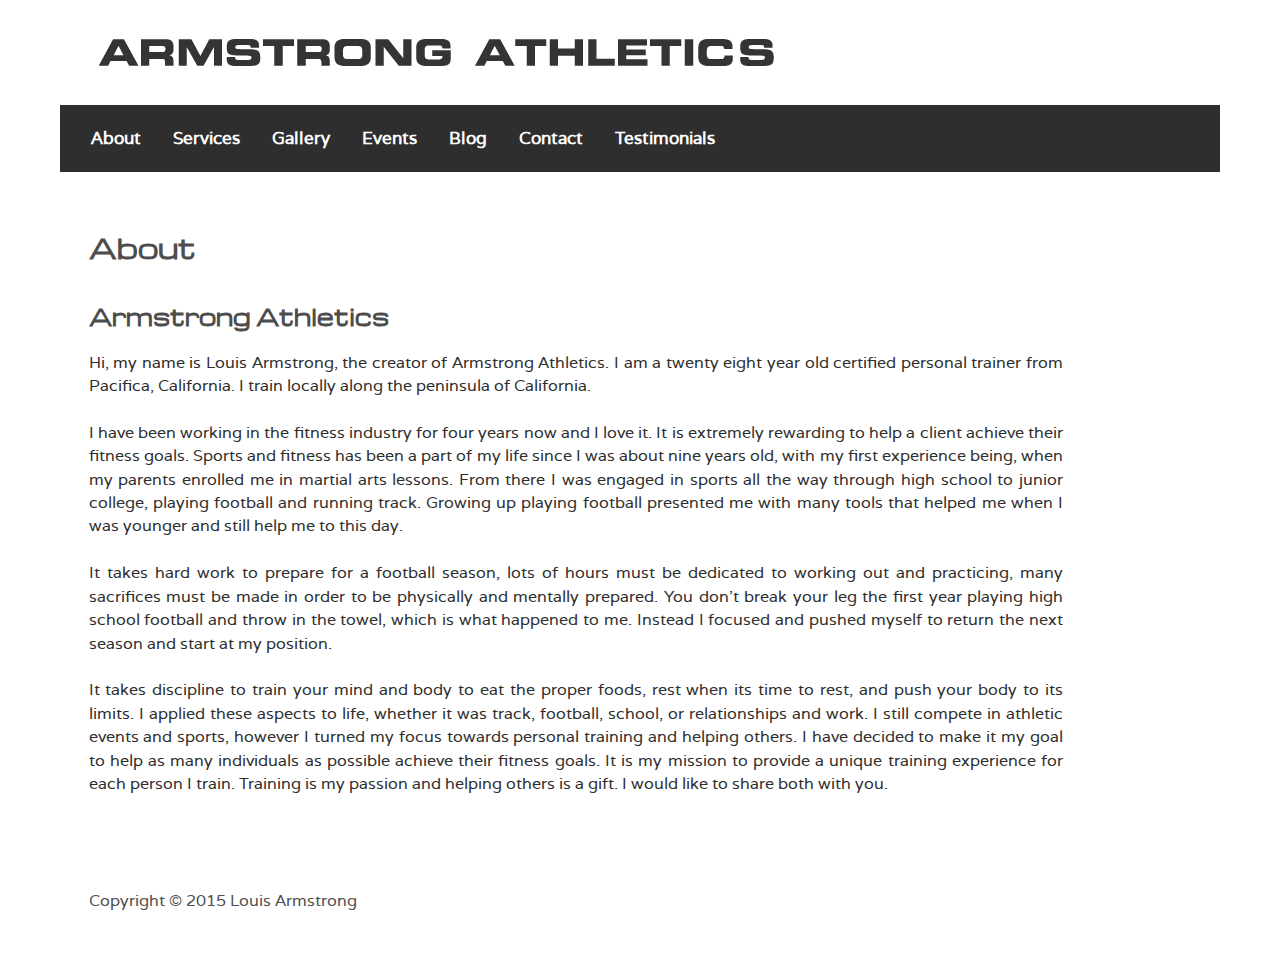
==== about/index.html @ 49926f0b "Site updated: 2015-05-18 03:37:36" ====
<!DOCTYPE HTML>
<html>
<head>
  <meta charset="utf-8">
    
    <title>Armstrong Athletics</title>
    <meta name="author" content="Louis Armstrong">
    
    <meta name="description" content="Armstrong AthleticsHi, my name is Louis Armstrong, the creator of Armstrong Athletics. I am a twenty
eight year old certified personal trainer from Pa">
    
    
    <meta name="viewport" content="width=device-width, initial-scale=1, maximum-scale=1">

    
    <meta property="og:site_name" content="Armstrong Athletics"/>

  <link rel="stylesheet" href="/css/style.css" media="screen" type="text/css">
  <link rel="stylesheet" href="/css/vendor/slicknav.css" />
  <style>
    .slicknav_menu {
      display:none;
    }

    @media screen and (max-width: 890px) {
      /* #menu is the original menu */
      .js #main-menu {
          display:none !important;
      }        
      .js #nav-wrapper {
        background-color: transparent;
      }
      .js .slicknav_menu {
          display:block;
      }
    }
  </style>
    <!--[if lt IE 9]><script src="//html5shiv.googlecode.com/svn/trunk/html5.js"></script><![endif]-->
  <script src="/js/vendor/jquery/jquery-1.11.1.min.js"></script>
  <script>
    $(function(){
      $('body').addClass('js');
    });
  </script>
  <script src="/js/vendor/jquery.slicknav.min.js"></script>
  <script src="/js/vendor/modernizr.custom.57881.js"></script>  
  <script>
    $(function(){
      $('#main-menu').slicknav({
        prependTo: '#nav-wrapper'
      });

    
    });
  </script>

</head>


<body id="about">

<hr id="top-of-page">

<div class="site-body" id="main-body">

        <div class="cell site-center" id="body-wrapper">

        <div class="site-header">

              <div id="logo-area" class="col width-fit mobile-width-fit">
  <a href="/"><img id="main-logo" alt="main-logo" src="/img/Armstrong-Athletics-Text.png"></a>  
</div>


              <div id="nav-wrapper" class="col">
                  <div class="cell">
                    <ul id="main-menu" class="main-nav-ul col nav">
    <li class="nav-word">
        <a href="/about">About</a>
    </li>
    <li class="nav-word">
        <a href="/services">Services</a>
    </li>
    <li class="nav-word">
        <a href="/gallery">Gallery</a>
    </li>
    <li class="nav-word">
        <a href="/events">Events</a>
    </li>
    <li class="nav-word">
        <a href="/blog">Blog</a>
    </li>
    <li class="nav-word">
        <a href="/contact">Contact</a>
    </li>
    <li class="nav-word">
        <a href="/testimonials">Testimonials</a>
    </li>    
</ul>
                  </div>
                </div>
              
            </div>

            <div id="main-content" class="col">
                <div id="top-content" class="col r-content">
                    <div class="cell content-cell top">
                     <div class="general">
  <h1>About</h1>
  <h2 id="Armstrong_Athletics">Armstrong Athletics</h2><p>Hi, my name is Louis Armstrong, the creator of Armstrong Athletics. I am a twenty
eight year old certified personal trainer from Pacifica, California. I train locally along
the peninsula of California. </p>
<p>I have been working in the fitness industry for four years
now and I love it. It is extremely rewarding to help a client achieve their fitness goals.
Sports and fitness has been a part of my life since I was about nine years old, with
my first experience being, when my parents enrolled me in martial arts lessons.
From there I was engaged in sports all the way through high school to junior college,
playing football and running track. Growing up playing football presented me with many
tools that helped me when I was younger and still help me to this day. </p>
<p>It takes hard work to prepare for a football season, lots of hours must be dedicated to working out
and practicing, many sacrifices must be made in order to be physically and mentally
prepared. You don’t break your leg the first year playing high school football and throw
in the towel, which is what happened to me. Instead I focused and pushed myself to return the next season and start at my position. </p>
<p>It takes discipline to train your mind and
body to eat the proper foods, rest when its time to rest, and push your body to its limits.
I applied these aspects to life, whether it was track, football, school, or relationships
and work. I still compete in athletic events and sports, however I turned my focus
towards personal training and helping others. I have decided to make it my goal to help
as many individuals as possible achieve their fitness goals. It is my mission to provide
a unique training experience for each person I train. Training is my passion and helping
others is a gift. I would like to share both with you.</p>

</div>
                    </div>
                </div>


                <div class="col r-content">
                    <div class="cell content-cell bottom">
                <footer id="main-footer">
                    <p id="main-footer-text">
  <span id="footer-copyright">
    Copyright 
    
    &copy; 2015 Louis Armstrong
    
  </span>
  
</p>

                </footer>

                </div>
                </div>


            </div>





        </div>




</div>





</body>
</html>
---- css/style.css ----
@font-face{font-family:'varela';src:url("/fonts/varela-regular-webfont.eot");src:url("/fonts/varela-regular-webfont.eot?#iefix") format('embedded-opentype'),url("/fonts/varela-regular-webfont.woff") format('woff'),url("/fonts/varela-regular-webfont.ttf") format('truetype'),url("/fonts/varela-regular-webfont.svg#open_sansregular") format('svg');font-weight:normal;font-style:normal}@font-face{font-family:'Michroma';src:url("Michroma.eot?#iefix") format('embedded-opentype'),url("/fonts/Michroma.woff") format('woff'),url("/fonts/Michroma.ttf") format('truetype'),url("/fonts/Michroma.svg#Michroma") format('svg');font-weight:normal;font-style:normal}/*!
 * * * * * * * * * * * * * * * * * * * * * * * * * * * * * * * * * * 
 *
 *               CASCADE FRAMEWORK 1.0
 *
 * * * * * * * * * * * * * * * * * * * * * * * * * * * * * * * * * * 
 *
 *
 * Copyright 2013, John Slegers
 * Released under the MIT license
 * http://jslegers.github.com/cascadeframework/license.html
 *
 *
 * This means you can use Cascade Framework for any project,
 * whether commercial or not.
 *
 * * * * * * * * * * * * * * * * * * * * * * * * * * * * * * * * * * 
 *
 * 
 * Cascade Framework also contains the following goodies,
 * which all have the same or similar 'permissive licenses :
 *
 *
 * Includes polyfills by Joshua Bell
 * http://www.calormen.com/polyfill/
 * Released in public domain
 *
 *
 * Includes Google ExplorerCanvas
 * https://code.google.com/p/explorercanvas/
 * Released under the Apache 2.0 license
 *
 *
 * Includes Google Prettify
 * https://code.google.com/p/google-code-prettify/
 * Released under the Apache 2.0 license
 *
 *
 * Includes Yepnope
 * http://yepnopejs.com/
 * Released under the WTFPL license
 *
 *
 * Includes Modernizr
 * http://modernizr.com/
 * Released under the MIT license
 *
 *
 * Includes lodash
 * http://lodash.com/
 * Released under the MIT license
 *
 *
 * Includes jQuery
 * http://jquery.com/
 * Released under the MIT license
 *
 *
 * Includes jQuery Easing plugin
 * http://gsgd.co.uk/sandbox/jquery/easing/
 * Released under the BSD license
 *
 *
 * Includes jQuery Flot plugin
 * http://www.flotcharts.org/
 * Released under the MIT license
 *
 *
 * Includes the Font Awesome webfont
 * http://fortawesome.github.com/Font-Awesome/
 * Released under the SIL Open Font License
 *
 *
 *
 *
 *
 * * * * * * * * * * * * * * * * * * * * * * * * * * * * * * * * * * 
 *
 * Cascade Framework was inspired by many articles and projects
 * 
 * Especially these authors are worth mentioning :
 *             
 *             Nicolle Sullivan
 *             Jonathan Snook
 *             Chris Coyier
 *             Eric Meyer
 *             Nicolas Gallagher
 *             Paul Irish
 *             Mark Otto
 *             Jacob Thornton
 *
 *
 * * * * * * * * * * * * * * * * * * * * * * * * * * * * * * * * * * 
 * Date: 2013-03-15
 * * * * * * * * * * * * * * * * * * * * * * * * * * * * * * * * * * 
*/



div,main,article,aside,details,figcaption,figure,footer,header,hgroup,nav,section,pre,.nav,.nav a,.width-fill,.width-fit img,blockquote small,address,button,.button,.nav ul,.nav li,.logo {
    display:block;*zoom:1;
}

.pipes .stat span,.menu .tiny {
    display:block;
}

.center {
    display:block !important;
}

audio,canvas,video,img,input,label,textarea,.menu .stat span,.icon,.label,.pipes a,.files .tree a {
    display:inline-block;*display:inline;*zoom:1;
}

figcaption,div:after,main:after,article:after,aside:after,details:after,figcaption:after,figure:after,footer:after,header:after,
hgroup:after,nav:after,section:after,pre:after,.nav:after,.nav a:after,.width-fill:after,.width-fit img:after,
blockquote small:after,address:after,.nav ul:after,.nav li:after {
    clear:both;
}


div:before,div:after,main:before,main:after,article:before,article:after,aside:before,aside:after,details:before,details:after,
figcaption:before,figcaption:after,figure:before,figure:after,footer:before,footer:after,
header:before,header:after,hgroup:before,hgroup:after,nav:before,nav:after,section:before,section:after,
pre:before,pre:after,.nav:before,.nav:after,.nav a:before,.nav a:after,.width-fill:before,.width-fill:after,
.width-fit img:before,.width-fit img:after,blockquote small:before,blockquote small:after,address:before,address:after,
.nav ul:before,.nav ul:after,.nav li:before,.nav li:after {
    content:""; display:table;
}

li {
    display:list-item;
}

[hidden] {
    display:none;
}

audio:not([controls]) {
    display:none;
}

.parsley-error-list,.parsley-error-list li {
    display: inline !important;
}

.tabs .nav {
    float:none;
}

section,article,header,footer,aside,nav,img,.nav,.col,.tabs,.tab-content,.width-fit,.nav li,button,.button,.button-group,.nav a,.left li li,.tabs .left,.right li li {
    float:left;
}

.width-fill {
    display:table-cell;
    float:none;
    _float:left;
}

.tabs .right {
    float:right;
}

.gallery img,.left li,.right li,.left a,.right a,.tree,.tree li,.menu .nav,.pipes a,.tree a {
    float:none;
}

.site-center,.center {
    float:none !important;
}

sub,sup,body,fieldset,legend,.cell,.center,.site-center,.nav li,.nav a,.site-header,.site-header-ghost,.site-footer {
    position:relative;
}

td,th {
    *position:relative;
}

.nav {
    _position:relative; 
}

.pipes li{
    position:static;
}

.parsley-error-list {
    right: 0;
}

.site-header-fixture .site-header,.menu .data {
    top:0;
    right:0;
}

.site-footer-fixture .site-footer {
    bottom:0;
}

.site-header-ghost {
    _position:absolute;
}

.parsley-error-list,.site-footer-fixture,.menu .data {
    position:absolute;
}

.site-footer-fixture .site-footer,.site-header-fixture .site-header {
    position:fixed;
    z-index:9900;
}

.site-header-fixture .site-header *,.site-footer-fixture .site-footer * {
    z-index:9999;
}

.radio,.checkbox {
    position:relative;
    *top:-5px;
}

sup {
    top:-0.5em;
}

sub {
    bottom:-0.25em;
}

fieldset {
    margin:0 2px;
    padding:0.35em 0.625em 0.75em;
}

ol.linenums {
    margin:0 0 0 33px;
}

.tree ul {
    margin-left:15px;
}

body,blockquote,blockquote p,dl,table,address,pre,p,dd,figure,legend,
form,button,input,select,textarea,h1,h2,h3,h4,h5,h6,figure img,.nav,.panel .body,.menu .tree ul,.button-group .button {
    margin:0;
}

.tags .nav li {
    margin:2px;
}

.cell {
    margin:10px;
}

form .cell,.mediaobject .cell {
    margin:4px;
}

ul,ol {
    margin:0 0 9px 25px;
}

.pipes li{
    margin:0 6px 0 -6px;
}

hr,.page-header {
    margin:18px 0;
}

.site-center .site-body {
    margin-top:20px;
}

ul ul,ul ol,ol ol,ol ul,.gallery img {
    margin-bottom:0;
}

.pipes .stat span {
    margin-top:2px;
}

.cell > :last-child {
    margin-bottom :0;
}

blockquote,dl,table,address {
    margin-bottom:18px;
}

pre,p {
    margin-bottom:9px;
}

img {
    margin-bottom:4px;
}

input[type=radio],input[type=checkbox] {
    margin-bottom:4px;
    *margin:0;
}

dd {
    margin-left:9px;
}

img,.icon {
    margin-right:4px;
}

.icon {
    margin-left:4px;
}

button,.button,.label,.button-group {
    margin-right:5px;
}

.top-nav .tab-content {
    margin-top:-1px;
}

.bottom-nav .tab-content {
    margin-bottom:-1px;
}

.left-nav .tab-content {
    _margin-left:-1px;
}

.right-nav .tab-content {
    *margin-right:-1px;
}

.tab-block-2d.right-nav .tab-content {
    margin-top:0;
}

legend {
    *margin-left:-7px;
}

.icon-collapse {
    margin-right:11px;
}

.tabs a {
    margin:1px 2px -1px 0;
}

.tabs .bottom a {
    margin:-1px 2px 1px 0;
}

.tabs .left a {
    margin:0 -1px 2px 1px;
}

.tabs .right a {
    margin:0 1px 2px -1px;
}

.pagination li {
    margin:0 4px 0 0;
}

.button .icon {
    margin:0 0 0 1px;
    *margin:2px 1px 0 3px;
}

.center,.site-center {
    margin-left:auto !important;
    margin-right:auto !important;
}

code {
    padding:3px 4px;
}

pre {
    padding:0 3px 2px;
}

th,td,.nav .disabled,.nav a,.menu .data,.prettyprint {
    padding:8px;
}

.menu-tabs .menu .nav {
    padding:6px;
}

ol.linenums li {
    padding-left:12px;
}

.panel .header,.panel .footer {
    padding:5px 10px;
}

.pipes li,.pipes .disabled {
    padding:0 6px;
}

label {
    padding:5px;
}

.button {
    padding:4px 10px;
}

input.button,button,button.button {
    *padding:3px 9px 1px;
}


input,textarea,.parsley-error-list,.tags .nav li.disabled,select,.tags .nav a,.icon-button {
    padding:4px;
}

button.icon-button {
    *padding:3px 3px 1px;
}

select {
    padding-left:0;
}

.pagination a,.tags .blocks li.disabled,.tags .blocks a {
    padding:4px 8px;
}

.site-header .nav a,.site-header-ghost .nav a {
    padding:8px 16px;
} 

ul,ol,legend,blockquote,td input,pre code,.menu .header,.pipes a,.gallery a {
    padding:0;
}

blockquote {
    padding-left:15px;
}

.page-header {
    padding-bottom:17px;
}

.tree a {
    padding:0 7px 0 27px;
}

.menu .tree a {
    padding:4px 7px 4px 34px;
    *padding:4px 7px 4px 35px;
    _padding:4px 7px 4px 38px;
}

.menu .tree .collapse-trigger {
    padding:4px 7px;
}

.label {
    padding:2px 4px;
}

.links .menu a {
    padding:7px 0;
}

.menu .tiny {
    padding:6px 8px;
}

.tabs a {
    padding:0 15px;
}

.tabs .active a {
    padding:0 14px;
}

.tab-block .body .tabs .nav {
    padding-left:9px;
}

.icon-16 {
    width:16px;
}

.icon-32 {
    width:32px;
}

.icon-64 {
    width:64px;
}

.icon-128 {
    width:128px;
}

.button .icon {
    height:18px;
    width:18px;
}

section,article,header,footer,aside,nav,.col,.tabs {
    min-height:1px;
}

.fluid {
    min-width:200px !important;
    width:80% !important;
}

.width-fill {
    min-width:50px;
}

main,section,article,header,footer,aside,nav,.site-footer,.site-header,table,.col,.tabs,.tab-content,.tabs .nav,figure img,.tree li {
    width:100%;
}

.tabs .nav,.tab-content {
    _width:auto;
}

.width-fit {
    width:auto;
    _width:1px;
}

.site-center {
    width:920px;
    min-width:200px;
}

.width-fill {
    width:10000px;*width:auto;
}

select {
    width:220px;
}

table input {
    width:100%;
    //width:99%;
    height:18px;
    //height:98%;
}

html,body {
    height:100%;
}

img {
    height:auto;
}

.logo {
    width:32px;
    height:32px;
}

select {
    height:28px;
}

table {
    border-collapse:separate; border-spacing:0; *border-collapse:collapse; empty-cells:show;
}

.icon {
    border-style:none;
}

main,section,article,header,footer,aside,nav,div,table,col,th,td,img,figure,fieldset,pre,code,abbr,span,ol,ul,li,a,button,input,hr,select,textarea,blockquote,td input,.icon-border,.checkbox,.radio,.datasheet table.body {
    border:0 solid #ccc;
}

blockquote {
    border-left-width:5px;
}

hr {
    border-top-width:1px;
}

pre,textarea,code,input,button,select,.button,.pagination a,.tab-content,.icon-border,.files .tree a {
    border-width:1px;
}

hr,abbr,.tabs .nav,.page-header {
    border-bottom-width:1px;
}

.tab-block-2d .tab-content,.menu-tabs .tab-content {
    border-top-width:0;
}

html>body .tab-block-2d .tab-content {
    *border-top-width:1px;
}

html>body .tab-block-2d.right-nav .tab-content {
    border-top-width:0;
}

.tabs .nav a {
    border-width:0 0 1px 0;
}

.panel .header,.panel .body,.panel .footer {
    border-width:0 1px 1px 0;
}

.tab-block .header,.tabs .left,.tabs .left a {
    border-width :0 1px 0 0;
}

.collapsed .header {
    border-width:0 1px 1px 0;
}

.panel {
    border-width:1px 0 0 1px;
}

.tabs .bottom,.tabs .bottom a,.tab-block .body .tab-content {
    border-width:1px 0 0 0;
}

.pipes li,.tabs .right,.tabs .right a {
    border-width:0 0 0 1px;
}

.tabs .nav .active a {
    border-width:1px 1px 0 1px;
}

.tabs .bottom .active a {
    border-width:0 1px 1px 1px;
}

.tabs .left .active a {
    border-width:1px 0 1px 1px;
}

.tabs .right .active a {
    border-width:1px 1px 1px 0;
}

.button-group {
    border-width:0 0 1px 1px;
}

.button-group .button {
    border-width:1px 1px 0 0;
}

.icon-32 {
    border-width:2px;
}

.icon-64 {
    border-width:3px;
}

.icon-128 {
    border-width:4px;
}

abbr {
    border-style:dotted;
}

body,.nav li,ul,ol {
    overflow:visible;
}

button,input {
    *overflow:visible;
}

textarea {
    overflow:auto; resize:none;
}

.pipes,table input {
    overflow:hidden;
}

svg:not(:root) {
    overflow:hidden;
}

html {
    overflow-y:scroll; -webkit-overflow-scrolling:touch;
}

.site-header-ghost {
    visibility:hidden;
}

.icon {
    text-align:center;
}

.tabs .left {
    text-align:right;
}

th {
    text-align:left;
}

p {
    text-align:justify;
}

ul {
    list-style:disc;
}

ol {
    list-style:decimal;
}

.nav {
    list-style-type:none;
}

abbr {
    cursor:help;
}

label,button,.button,a,.nav .disabled,.collapse-trigger {
    cursor:pointer;
}

input[type=button],input[type=submit] {
    cursor:pointer;
}

*:hover,*:active,*:focus {
    outline:none;
}

blockquote,q {
    quotes:none;
}

.icon:before {
    speak:none;
}

q:before,q:after,
blockquote:before,blockquote:after {
    content:""; content:none;
}

img {
    -ms-interpolation-mode:bicubic;
}

* html {
    filter:expression(document.execCommand("BackgroundImageCache",false,true));
}

input[type=search] {
    -webkit-appearance: none;
}

button::-moz-focus-inner {
    border:0; padding:0;
}

input::-moz-focus-inner {
    border:0; padding:2px;
}

@font-face {
    font-family:'FontAwesome';
    src: url('../font/fontawesome-webfont.eot?v=3.2.1');
    src: url('../font/fontawesome-webfont.eot?#iefix&v=3.2.1') format('embedded-opentype'),
        url('../font/fontawesome-webfont.woff?v=3.2.1') format('woff'),
        url('../font/fontawesome-webfont.ttf?v=3.2.1') format('truetype'),
        url('../font/fontawesome-webfont.svg#fontawesomeregular?v=3.2.1') format('svg');
}

body,h1,h2,h3,h4,h5,h6 {
    text-rendering:optimizeLegibility;
}

body {
    -webkit-text-size-adjust:100%;
    -ms-text-size-adjust:100%;
}

body,p,button,input,select,textarea {
    font-family:"Helvetica Neue",Helvetica,Arial,sans-serif;
}

pre,code,kbd,samp {
    font-family:Menlo,Monaco,"Courier New",monospace;
}

.icon {
    font-family:FontAwesome;
}

i,dfn,em,figcaption,cite {
    font-style:italic;
}

address,cite,legend {
    font-style:inherit;
    white-space:inherit;
}

.nav li,.label {
    white-space:nowrap;
}

pre {
    white-space:pre;
    white-space:pre-wrap;
}

.left li,.right li {
    white-space:normal;
}

pre {
    word-break:break-all;
    word-wrap:break-word;
}

b,th,strong,h1,h2,h3,h4,h5,h6,dt,.label,.fatty,.panel .header,.tags .blocks a,.tags .blocks .disabled,.pipes .stat a,.parsley-error-list li,.menu .links li,.site-header-ghost .nav a,.site-header .nav a,.tabs .active a {
    font-weight:700;
}

blockquote p,.menu .header {
    font-weight:300;
}

small,.pipes .stat span {
    font-weight:normal;
}

body {
    font-size:13px;
}

h1 {
    font-size:230%;
}

h2 {
    font-size:185%;
}

.tags .cloud .tag5 {
    font-size:180%;
}

.tags .cloud .tag4 {
    font-size:160%;
}

h3,.pipes .stat a,.tags .cloud .tag3 {
    font-size:140%;
}

.tags .cloud .tag2,blockquote p,.site-header .nav a,.site-header-ghost .nav a {
    font-size:120%;
}

.panel .header {
    font-size:113%;
}

.fatty {
    font-size:110%;
}

h4,.menu .nav a,.menu .nav .disabled {
    font-size:106%;
}

p,button,.button,input,select,textarea,small,.icon,.tags .cloud .tag1 {
    font-size:100%;
}

abbr,.label,pre,code,kbd,samp,table,h4 small,h5 {
    font-size:95%;
}

h6,p small,sub,sup,.menu .header .nav a {
    font-size:85%;
}

h2 small,h3 small {
    font-size:75%;
}

.tiny,.pipes .stat span {
    font-size:70%;
}

h1 small {
    font-size:60%;
}

.tabs .nav a {
    line-height:270%;
}

h6 {
    line-height:170%;
}

body,input,button,.button,select,address,dt,dd,li,p,h2,h3,h5,pre {
    line-height:150%;
}

table input {
    line-height:135%;
}

h4,.pipes li,.panel .footer {
    line-height:130%;
}

.label,h1 {
    line-height:120%;
}

.menu a,.menu .disabled,.panel .header {
    line-height:110%;
}

td,th,small,.tiny {
    line-height:100%;
}

sub,sup {
    line-height:0;
}

.button .icon {
    line-height:16px;
}

.tags .nav li {
    line-height:19px;
}

.tags .nav a {
    line-height:inherit;
}

.icon-16 {
    font-size:14px;
    line-height: 16px;
}

.icon-32 {
    font-size:28px;
    line-height:32px;
}

.icon-64 {
    font-size:56px;
    line-height:64px;
}

.icon-128 {
    font-size:112px;
    line-height:128px;
}

h6,abbr,.tiny {
    text-transform:uppercase;
}

a:hover {
    text-decoration:underline;
}

del {
    text-decoration:line-through;
}

ins,a,.nav a:hover,.button:hover,.collapse-trigger a:hover {
    text-decoration:none;
}

.tiny {
    letter-spacing:1px;
}

th,td,button,.button,input,select,.radio,.checkbox {
    vertical-align:bottom;
    *vertical-align:middle;
}

.icon,textarea,td img {
    vertical-align:top;
}

.radio,.checkbox,.icon-16,.icon-32,.icon-64,.icon-128,.button .icon {
    vertical-align:middle;
}

sub,sup,.label {
    vertical-align:baseline;
}

table.box-header th {
    background-color:#2b80a4;
    color:#fff;
}

code,.files .tree a:hover {
    border-color:#e1e1e8;
}

.pipes li,.outline,.outline-header th,.icon-border {
    border-color:#333;
}

.datasheet th,.files .tree a {
    border-color:#fff;
}

fieldset {
    border-color:#c0c0c0;
}

hr {
    border-bottom-color:#fff;
}

.datasheet th {
    border-right-color:#ccc;
    border-bottom-color:#ccc;
}

.site-header,.site-header-fixture {
    background:#2d3538;
}

.tags .blocks li.disabled,.tags .blocks a {
    background:#e5e5e0;
}

.tags .blocks a:hover{
    background:#dcdcd5;
}

input:invalid,textarea:invalid {
    background:#f0dddd;
}

pre code {
    background:none;
}

ins {
    background:#ff9;
}

mark {
    background:#ff0;
}

body,.site-footer,.site-footer-fixture,pre,button,.panel .footer,.button,.menu .stat a:hover,.files .tree a:hover,.panel .header,.datasheet th,code,.menu .active a,.tab-block .body, .tab-block .body .tabs .nav a,.menu .active a:hover,.menu .links .active a:hover {
    background-color:#f7f7f9;
}

input,textarea,select,table,.site-body,.panel,.menu .links a:hover,.tabs .nav a,.tab-block .tabs .nav .active a,.tab-content,.tab-block .panel .body,.tabs .nav .active a:hover {
    background-color:#fff;
}

.menu-tabs .menu a:hover {
    background:#15628e;
}

.label {
    background:#999;
}

.masthead,.menu a:hover,.menu-tabs .menu .nav,.menu-tabs .active a,.menu-tabs .tabs .nav .active a,.menu-tabs .active a:hover,.menu-tabs .tabs .active a:hover {
    background:#2b80a4;
}

.site-header .nav a:hover {
    color:#ccc;
}

.site-header .nav a {
    color:#999;
} 

.tiny {
    color:#ccc;
}

h6,small,.label,.menu .text {
    color:#999;
}

input,textarea,.typ,.atn,.dec,.var {
    color:#808080;
}

code {
    color:#d14;
}

.parsley-error-list li {
    color:#9d261d;
}

pre code {
    color:inherit;
}

body,select,input,textarea,.nav a,.nav a:hover,button,.button,.button:hover,.menu .active a,.menu .active a:hover,.tabs .active a,.tabs .active a:hover {
    color:#333;
}

.menu .links a,a,.pipes a,.menu .stat a {
    color:#4090ba;
}

a:hover,.menu .links a:hover,.pipes a:hover,.menu .stat a:hover,.tags .cloud a:hover {
    color:#337394;
}

.tags .disabled,.tabs a, .tags a,.tags a:hover {
    color:#686867;
}

.masthead,table.box-header th,.label,.menu a:hover,.site-header,.site-header .nav .active a,.site-header .nav .active a:hover,.menu-tabs .menu a, .menu-tabs .active a, .menu-tabs .active a:hover {
    color:#fff;
}

.lit {
    color:#195f91;
}

.com,.pun,.opn,.clo {
    color:#93a1a1;
}

.fun {
    color:#dc322f;
}

.str, .atv {
    color:#D14;
}

.kwd, .prettyprint .tag {
    color:#1e347b;
}

.pln {
    color:#48484c;
}

:-moz-placeholder {
    color:#999;
}

::-webkit-input-placeholder {
    color:#999;
}

::-moz-selection {
    background:#0050A3; color:#fff; text-shadow:none;
}

::selection {
    background:#0050A3; color:#fff; text-shadow:none;
}

input[type="file"]:focus,
input[type="radio"]:focus,
input[type="checkbox"]:focus,
select:focus {
    outline:thin dotted #333;
    outline:5px auto -webkit-focus-ring-color;
    outline-offset:-2px;
}

input:focus,textarea:focus {
    border-color:rgba(82,168,236,0.8);
    outline:0;
}

[disabled],[readonly] {
    cursor:not-allowed;
    background-color:#eeeeee;
}

.background-blue {
    background:#15628e !important;
}

.background-green {
    background:#46a546 !important;
}

.background-red {
    background:#9d261d !important;
}

.background-yellow {
    background:#ffc40d !important;
}

.background-orange {
    background:#f89406 !important;
}

.background-pink {
    background:#f49ac1 !important;
}

.background-purple {
    background:#7a43b6 !important;
}

.background-grey {
    background:#999 !important;
}

.background-black {
    background:#333 !important;
}

.background-white {
    background:#fff !important;
}

.background-blue,.background-green,.background-red,.background-yellow,.background-orange,.background-pink,.background-purple,.background-grey,.background-black {
    color:#fff !important;
}

.color-blue {
    color:#15628e !important;
}

.color-green {
    color:#46a546 !important;
}

.color-red {
    color:#9d261d !important;
}

.color-yellow {
    color:#ffc40d !important;
}

.color-orange {
    color:#f89406 !important;
}

.color-pink {
    color:#c3325f !important;
}

.color-purple {
    color:#7a43b6 !important;
}

.color-grey {
    color:#999 !important;
}

.color-black {
    color:#333 !important;
}

.color-white {
    color:#fff !important;
}

::selection {
    background:#15628e;
}

::-moz-selection {
    background:#15628e;
}

html {
    -webkit-tap-highlight-color:rgba(255,255,255,0);
}

a {
    -webkit-tap-highlight-color:#15628e;
}

.gradient {
    background-image:url([data-uri]…EiIGhlaWdodD0iMSIgZmlsbD0idXJsKCNncmFkLXVjZ2ctZ2VuZXJhdGVkKSIgLz4KPC9zdmc+);
    background-image:-moz-linear-gradient(top, rgba(234,234,234,0) 0%, rgba(0,0,0,0.15) 100%);
    background-image:-webkit-gradient(linear, left top, left bottom, color-stop(0%,rgba(234,234,234,0)), color-stop(100%,rgba(0,0,0,0.15)));
    background-image:-webkit-linear-gradient(top, rgba(234,234,234,0) 0%,rgba(0,0,0,0.15) 100%);
    background-image:-o-linear-gradient(top, rgba(234,234,234,0) 0%,rgba(0,0,0,0.15) 100%);
    background-image:-ms-linear-gradient(top, rgba(234,234,234,0) 0%,rgba(0,0,0,0.15) 100%);
    background-image:linear-gradient(top, rgba(234,234,234,0) 0%,rgba(0,0,0,0.15) 100%);
    filter:progid:DXImageTransform.Microsoft.gradient( startColorstr='#00eaeaea', endColorstr='#26000000',GradientType=0 );
}

.block th, .block td {
    padding:10px 20px;
}

.condensed th, .condensed td {
    padding:4px 5px;
}

.datasheet td,.datasheet th {
    padding:2px 4px;
}

.outline-header th {
    font-size:14px;
    line-height:14px;
}

.datasheet th {
    line-height:16px;
    height:18px;
}

.datasheet tbody th {
    text-align:right;
}

.uppercase-header th {
    text-transform:uppercase;
}

.box-header th {
    border-left-width:0;
    border-right-width:0;
}

.box-header th,.outline td,.outline th {
    border-bottom-width:0;
}

.outline tr :last-child {
    border-right-width:0;
}

.block th, .block td {
    border-width:0 1px 0 0;
}

table.box {
    border-width:1px;
}

.header-border thead td,.header-border thead th {
    border-bottom-width:1px;
}

table.block  {
    border-width:1px 0 1px 1px;
}

.datasheet td,.datasheet th {
    border-width:1px;
}

table.border,table.datasheet {
    border-width:1px 0 0 1px;
}

.datasheet td,.border th,.border td {
    border-width:0 1px 1px 0;
}

.box-header thead tr {
    border-width:0 0 1px 0;
}

table.outline {
    border-width:2px;
}

.horizontal-border th, .horizontal-border td {
    border-bottom-width:1px;
}

.outline-header thead td,.outline-header thead th {
    border-bottom-width:2px;
}

.border .body {
    border-bottom-width:0;
}

.border .body,.block .body {
    border-right-width:0;
}

input,textarea,select,code,.label,.icon {
    -webkit-border-radius:3px;
    -moz-border-radius:3px;
    border-radius:3px;
}

.menu-tabs .menu a,.icon-64 {
    -webkit-border-radius:4px;
    -moz-radius:4px;
    border-radius:4px;
}

button,.button,.button-group,.tags .blocks a,.pagination a,.tags .blocks li.disabled,.icon-128,.files .tree a:hover {
    -moz-border-radius:5px;
    -webkit-border-radius:5px;
    border-radius:5px;
}


pre {
    -webkit-border-radius:8px;
    -moz-border-radius:8px;
    border-radius:8px;
}
.button-group .button {
    -webkit-border-radius:0;
    -moz-radius:0;
    border-radius:0;
}


.button-group .button:first-child {
    -webkit-border-radius:5px 0 0 5px;
    -moz-border-radius:5px 0 0 5px;
    border-radius:5px 0 0 5px;
}

.button-group .button:last-child {
    -webkit-border-radius:0 5px 5px 0;
    -moz-border-radius:0 5px 5px 0;
    border-radius:0 5px 5px 0;
}

.menu .collapse-trigger {
    -moz-border-radius:0 !important;
    -webkit-border-radius:0 !important;
    border-radius:0 !important;
}

.tabs a {
    -webkit-border-radius:4px 4px 0 0;
    -moz-radius:4px 4px 0 0;
    border-radius:4px 4px 0 0;
}

.tabs .bottom a {
    -webkit-border-radius:0 0 4px 4px;
    -moz-radius:0 0 4px 4px;
    border-radius:0 0 4px 4px;
}

.tabs .left a {
    -webkit-border-radius:4px 0 0 4px;
    -moz-radius:4px 0 0 4px;
    border-radius:4px 0 0 4px;
}

.tabs .right a {
    -webkit-border-radius:0 4px 4px 0;
    -moz-radius:0 4px 4px 0;
    border-radius:0 4px 4px 0;
}

.panel, .panel > :first-child, .panel > :first-child > :first-child {
    -webkit-border-top-left-radius:8px;
    -moz-border-radius-topleft:8px;
    border-top-left-radius:8px;
    -webkit-border-top-right-radius:8px;
    -moz-border-radius-topright:8px;
    border-top-right-radius:8px;
}

.panel, .panel > :last-child, .panel > :last-child > :last-child, .collapsed:last-child > .collapse-trigger {
    -webkit-border-bottom-left-radius:8px;
    -moz-border-radius-bottomleft:8px;
    border-bottom-left-radius:8px;
    -webkit-border-bottom-right-radius:8px;
    -moz-border-radius-bottomright:8px;
    border-bottom-right-radius:8px;
}

.panel, pre {
    -moz-box-shadow:0 0 3px rgba(0,0,0,.1);
    -webkit-box-shadow:0 0 3px rgba(0,0,0,.1);
    box-shadow:1px 2px 3px rgba(0,0,0,.05);
}

.site-header {
    -webkit-box-shadow:0 1px 2px rgba(0,0,0,0.2);
    -moz-box-shadow:0 1px 2px rgba(0,0,0,0.2);
    box-shadow:0 1px 2px rgba(0,0,0,0.2);
}

input:focus,
textarea:focus {
    -webkit-box-shadow:inset 0 1px 1px rgba(0,0,0,0.075),0 0 8px rgba(82,168,236,0.6);
    -moz-box-shadow:inset 0 1px 1px rgba(0,0,0,0.075),0 0 8px rgba(82,168,236,0.6);
    box-shadow:inset 0 1px 1px rgba(0,0,0,0.075),0 0 8px rgba(82,168,236,0.6);
}

button,.button,.button-group {
    -moz-box-shadow:inset 0 1px 0 rgba(255, 255, 255, 0.2), 0 1px 2px rgba(0, 0, 0, 0.05);
    -webkit-box-shadow:inset 0 1px 0 rgba(255, 255, 255, 0.2), 0 1px 2px rgba(0, 0, 0, 0.05);
    box-shadow:inset 0 1px 0 rgba(255, 255, 255, 0.2), 0 1px 2px rgba(0, 0, 0, 0.05);
}

input[type="image"],input[type="file"],input[type="file"]:focus,input[type="radio"]:focus,input[type="checkbox"]:focus,select:focus,
td input {
    -webkit-box-shadow:none !important;
    -moz-box-shadow:none !important;
    box-shadow:none !important;
}

input,textarea {
    -webkit-transition:border linear 0.2s,box-shadow linear 0.2s;
    -moz-transition:border linear 0.2s,box-shadow linear 0.2s;
    -ms-transition:border linear 0.2s,box-shadow linear 0.2s;
    -o-transition:border linear 0.2s,box-shadow linear 0.2s;
    transition:border linear 0.2s,box-shadow linear 0.2s;
}

.spin {
    -moz-animation:spin 2s infinite linear;
    -o-animation:spin 2s infinite linear;
    -webkit-animation:spin 2s infinite linear;
    animation:spin 2s infinite linear;
}
@-moz-keyframes spin {
    0% { -moz-transform:rotate(0deg); }
100% { -moz-transform:rotate(359deg); }
}
@-webkit-keyframes spin {
    0% { -webkit-transform:rotate(0deg); }
100% { -webkit-transform:rotate(359deg); }
}
@-o-keyframes spin {
    0% { -o-transform:rotate(0deg); }
100% { -o-transform:rotate(359deg); }
}
@-ms-keyframes spin {
    0% { -ms-transform:rotate(0deg); }
100% { -ms-transform:rotate(359deg); }
}
@keyframes spin {
    0% { transform:rotate(0deg); }
100% { transform:rotate(359deg); }
}

@media (min-width:1200px) {
    .site-center {
        width:1160px;
    }
    .cell{
        margin:15px;
    }
}

@media (min-width:768px) and (max-width:979px) {
    .site-center {
        width:704px;
    }
}

@media (max-width:767px) {
    .site-header,.site-footer {
        position: relative !important;
    }

    .parsley-error-list {
        position: static;
        display: block !important;
        margin-left:3px;
    }

    .site-header-ghost {
        display: none !important;
    }

    main,section,article,header,footer,aside,nav,.col,
    main.width-fit,main.width-fill,
    section.width-fit,section.width-fill,
    article.width-fit,article.width-fill,
    header.width-fit,header.width-fill,
    footer.width-fit,footer.width-fill,
    aside.width-fit,aside.width-fill,
    nav.width-fit,nav.width-fill,
    .col.width-fit,.col.width-fill {
        padding:0 !important;
        display:block !important;
        float:left !important;
        width:100% !important;
    }

    .site-center,.site-body,.site-header,.site-footer,.site-center > .body {
        margin:0 !important;
        width:100% !important;
        border:none !important;
        -webkit-box-shadow:none !important;
        -moz-box-shadow:none !important;
        box-shadow:none !important;
        -webkit-border-radius: 0 !important;
        -moz-border-radius: 0 !important;
        border-radius: 0 !important;
    }

    .center {
        float:none !important;
    }
}


/* =============================================================================
   width-fit and width-fill support for mobile
   ========================================================================== */

@media (max-width: 767px) {
    main.mobile-width-fill,
    section.mobile-width-fill,
    article.mobile-width-fill,
    header.mobile-width-fill,
    footer.mobile-width-fill,
    aside.mobile-width-fill,
    nav.mobile-width-fill,
    .col.mobile-width-fill {display:table-cell !important;float:none!important;min-width:50px!important;width:10000px!important;}
    main.mobile-width-fit,
    section.mobile-width-fit,
    article.mobile-width-fit,
    header.mobile-width-fit,
    footer.mobile-width-fit,
    aside.mobile-width-fit,
    nav.mobile-width-fit,
    .col.mobile-width-fit {width:auto!important;}

    .mobile-center {
        float:none !important;
        margin-left:auto !important;
        margin-right:auto !important;
    }
}

@media (min-width: 481px) and (max-width: 767px) {
    main.mobile-width-fill,
    section.tablet-width-fill,
    article.tablet-width-fill,
    header.tablet-width-fill,
    footer.tablet-width-fill,
    aside.tablet-width-fill,
    nav.tablet-width-fill,
    .col.tablet-width-fill {display:table-cell !important;float:none!important;min-width:50px!important;width:10000px!important;}
    main.mobile-width-fill,
    section.tablet-width-fit,
    article.tablet-width-fit,
    header.tablet-width-fit,
    footer.tablet-width-fit,
    aside.tablet-width-fit,
    nav.tablet-width-fit,
    .col.tablet-width-fit {width:auto!important;}

    .tablet-center {
        float:none !important;
        margin-left:auto !important;
        margin-right:auto !important;
    }
}

@media (max-width: 480px) {
    main.phone-width-fill,
    section.phone-width-fill,
    article.phone-width-fill,
    header.phone-width-fill,
    footer.phone-width-fill,
    aside.phone-width-fill,
    nav.phone-width-fill,
    .col.phone-width-fill {display:table-cell !important;float:none!important;min-width:50px!important;width:10000px!important;}
    main.phone-width-fit,
    section.phone-width-fit,
    article.phone-width-fit,
    header.phone-width-fit,
    footer.phone-width-fit,
    aside.phone-width-fit,
    nav.phone-width-fit,
    .col.phone-width-fit {width:auto!important;}

    .phone-center {
        float:none !important;
        margin-left:auto !important;
        margin-right:auto !important;
    }
}

.width-1of24{width:4.1666666%;}
.width-1of16{width:6.25%;}
.width-1of12,.width-2of24{width:8.3333333%;}
.width-1of10{width:10%;}
.width-1of9{width:11.1111111%;}
.width-1of8,.width-2of16,.width-3of24{width:12.5%;}
.width-1of7{width:14.2857143%;}
.width-1of6,.width-2of12,.width-4of24{width:16.6666666%;}
.width-3of16{width:18.75%;}
.width-1of5,.width-2of10{width:20%;}
.width-5of24{width:20.8333333%;}
.width-2of9{width:22.2222222%;}
.width-1of4,.width-2of8,.width-3of12,.width-4of16,.width-6of24{width:25%;}
.width-2of7{width:28.5714286%;}
.width-7of24{width:29.1666666%;}
.width-3of10{width:30%;}
.width-5of16{width:31.25%;}
.width-1of3,.width-2of6,.width-3of9,.width-4of12,.width-8of24{width:33.3333333%;}
.width-3of8,.width-6of16,.width-9of24{width:37.5%;}
.width-2of5,.width-4of10{width:40%;}
.width-5of12,.width-10of24{width:41.6666666%;}
.width-3of7{width:42.8571429%;}
.width-7of16{width:43.75%;}
.width-4of9{width:44.4444444%;}
.width-11of24{width:45.8333333%;}
.width-1of2,.width-2of4,.width-3of6,.width-4of8,.width-5of10,.width-6of12,.width-8of16,.width-12of24{width:50%;}
.width-13of24{width:54.1666666%;}
.width-5of9{width:55.5555555%;}
.width-9of16{width:56.25%;}
.width-4of7{width:57.1428572%;}
.width-7of12,.width-14of24{width:58.3333333%;}
.width-3of5,.width-6of10{width:60%;}
.width-5of8,.width-10of16,.width-15of24{width:62.5%;}
.width-2of3,.width-4of6,.width-6of9,.width-8of12,.width-16of24{width:66.6666666%;}
.width-11of16{width:68.75%;}
.width-7of10{width:70%;}
.width-17of24{width:70.8333333%;}
.width-5of7{width:71.4285715%;}
.width-3of4,.width-6of8,.width-9of12,.width-12of16,.width-18of24{width:75%;}
.width-7of9{width:77.7777777%;}
.width-19of24{width:79.1666666%;}
.width-4of5,.width-8of10{width:80%;}
.width-13of16{width:81.25%;}
.width-5of6,.width-10of12,.width-20of24{width:83.3333333%;}
.width-6of7{width:85.7142858%;}
.width-7of8,.width-14of16,.width-21of24{width:87.5%;}
.width-8of9{width:88.8888888%;}
.width-9of10{width:90%;}
.width-11of12,.width-22of24{width:91.6666666%;}
.width-15of16{width:93.75%;}
.width-23of24{width:95.8333333%;}

@media (max-width: 767px) {
    .mobile-width-1of24{width:4.1666666% !important;}
    .mobile-width-1of16{width:6.25% !important;}
    .mobile-width-1of12,.mobile-width-2of24{width:8.3333333% !important;}
    .mobile-width-1of10{width:10% !important;}
    .mobile-width-1of9{width:11.1111111% !important;}
    .mobile-width-1of8,.mobile-width-2of16,.mobile-width-3of24{width:12.5% !important;}
    .mobile-width-1of7{width:14.2857143% !important;}
    .mobile-width-1of6,.mobile-width-2of12,.mobile-width-4of24{width:16.6666666% !important;}
    .mobile-width-3of16{width:18.75% !important;}
    .mobile-width-1of5,.mobile-width-2of10{width:20% !important;}
    .mobile-width-5of24{width:20.8333333% !important;}
    .mobile-width-2of9{width:22.2222222% !important;}
    .mobile-width-1of4,.mobile-width-2of8,.mobile-width-3of12,.mobile-width-4of16,.mobile-width-6of24{width:25% !important;}
    .size2of7{width:28.5714286% !important;}
    .mobile-width-7of24{width:29.1666666% !important;}
    .mobile-width-3of10{width:30% !important;}
    .mobile-width-5of16{width:31.25% !important;}
    .mobile-width-1of3,.mobile-width-2of6,.mobile-width-3of9,.mobile-width-4of12,.mobile-width-8of24{width:33.3333333% !important;}
    .mobile-width-3of8,.mobile-width-6of16,.mobile-width-9of24{width:37.5% !important;}
    .mobile-width-2of5,.mobile-width-4of10{width:40% !important;}
    .mobile-width-5of12,.mobile-width-10of24{width:41.6666666% !important;}
    .mobile-width-3of7{width:42.8571429% !important;}
    .mobile-width-7of16{width:43.75% !important;}
    .mobile-width-4of9{width:44.4444444% !important;}
    .mobile-width-11of24{width:45.8333333% !important;}
    .mobile-width-1of2,.mobile-width-2of4,.mobile-width-3of6,.mobile-width-4of8,.mobile-width-5of10,.mobile-width-6of12,.mobile-width-8of16,.mobile-width-12of24{width:50% !important;}
    .mobile-width-13of24{width:54.1666666% !important;}
    .mobile-width-5of9{width:55.5555555% !important;}
    .mobile-width-9of16{width:56.25% !important;}
    .mobile-width-4of7{width:57.1428572% !important;}
    .mobile-width-7of12,.mobile-width-14of24{width:58.3333333% !important;}
    .mobile-width-3of5,.mobile-width-6of10{width:60% !important;}
    .mobile-width-5of8,.mobile-width-10of16,.mobile-width-15of24{width:62.5% !important;}
    .mobile-width-2of3,.mobile-width-4of6,.mobile-width-6of9,.mobile-width-8of12,.mobile-width-16of24{width:66.6666666% !important;}
    .mobile-width-11of16{width:68.75% !important;}
    .mobile-width-7of10{width:70% !important;}
    .mobile-width-17of24{width:70.8333333% !important;}
    .mobile-width-5of7{width:71.4285715% !important;}
    .mobile-width-3of4,.mobile-width-6of8,.mobile-width-9of12,.mobile-width-12of16,.mobile-width-18of24{width:75% !important;}
    .mobile-width-7of9{width:77.7777777% !important;}
    .mobile-width-19of24{width:79.1666666% !important;}
    .mobile-width-4of5,.mobile-width-8of10{width:80% !important;}
    .mobile-width-13of16{width:81.25% !important;}
    .mobile-width-5of6,.mobile-width-10of12,.mobile-width-20of24{width:83.3333333% !important;}
    .mobile-width-6of7{width:85.7142858% !important;}
    .mobile-width-7of8,.mobile-width-14of16,.mobile-width-21of24{width:87.5% !important;}
    .mobile-width-8of9{width:88.8888888% !important;}
    .mobile-width-9of10{width:90% !important;}
    .mobile-width-11of12,.mobile-width-22of24{width:91.6666666% !important;}
    .mobile-width-15of16{width:93.75% !important;}
    .mobile-width-23of24{width:95.8333333% !important;}
}

@media (min-width: 481px) and (max-width: 767px) {
    .tablet-width-1of24{width:4.1666666% !important;}
    .tablet-width-1of16{width:6.25% !important;}
    .tablet-width-1of12,.tablet-width-2of24{width:8.3333333% !important;}
    .tablet-width-1of10{width:10% !important;}
    .tablet-width-1of9{width:11.1111111% !important;}
    .tablet-width-1of8,.tablet-width-2of16,.tablet-width-3of24{width:12.5% !important;}
    .tablet-width-1of7{width:14.2857143% !important;}
    .tablet-width-1of6,.tablet-width-2of12,.tablet-width-4of24{width:16.6666666% !important;}
    .tablet-width-3of16{width:18.75% !important;}
    .tablet-width-1of5,.tablet-width-2of10{width:20% !important;}
    .tablet-width-5of24{width:20.8333333% !important;}
    .tablet-width-2of9{width:22.2222222% !important;}
    .tablet-width-1of4,.tablet-width-2of8,.tablet-width-3of12,.tablet-width-4of16,.tablet-width-6of24{width:25% !important;}
    .size2of7{width:28.5714286% !important;}
    .tablet-width-7of24{width:29.1666666% !important;}
    .tablet-width-3of10{width:30% !important;}
    .tablet-width-5of16{width:31.25% !important;}
    .tablet-width-1of3,.tablet-width-2of6,.tablet-width-3of9,.tablet-width-4of12,.tablet-width-8of24{width:33.3333333% !important;}
    .tablet-width-3of8,.tablet-width-6of16,.tablet-width-9of24{width:37.5% !important;}
    .tablet-width-2of5,.tablet-width-4of10{width:40% !important;}
    .tablet-width-5of12,.tablet-width-10of24{width:41.6666666% !important;}
    .tablet-width-3of7{width:42.8571429% !important;}
    .tablet-width-7of16{width:43.75% !important;}
    .tablet-width-4of9{width:44.4444444% !important;}
    .tablet-width-11of24{width:45.8333333% !important;}
    .tablet-width-1of2,.tablet-width-2of4,.tablet-width-3of6,.tablet-width-4of8,.tablet-width-5of10,.tablet-width-6of12,.tablet-width-8of16,.tablet-width-12of24{width:50% !important;}
    .tablet-width-13of24{width:54.1666666% !important;}
    .tablet-width-5of9{width:55.5555555% !important;}
    .tablet-width-9of16{width:56.25% !important;}
    .tablet-width-4of7{width:57.1428572% !important;}
    .tablet-width-7of12,.tablet-width-14of24{width:58.3333333% !important;}
    .tablet-width-3of5,.tablet-width-6of10{width:60% !important;}
    .tablet-width-5of8,.tablet-width-10of16,.tablet-width-15of24{width:62.5% !important;}
    .tablet-width-2of3,.tablet-width-4of6,.tablet-width-6of9,.tablet-width-8of12,.tablet-width-16of24{width:66.6666666% !important;}
    .tablet-width-11of16{width:68.75% !important;}
    .tablet-width-7of10{width:70% !important;}
    .tablet-width-17of24{width:70.8333333% !important;}
    .tablet-width-5of7{width:71.4285715% !important;}
    .tablet-width-3of4,.tablet-width-6of8,.tablet-width-9of12,.tablet-width-12of16,.tablet-width-18of24{width:75% !important;}
    .tablet-width-7of9{width:77.7777777% !important;}
    .tablet-width-19of24{width:79.1666666% !important;}
    .tablet-width-4of5,.tablet-width-8of10{width:80% !important;}
    .tablet-width-13of16{width:81.25% !important;}
    .tablet-width-5of6,.tablet-width-10of12,.tablet-width-20of24{width:83.3333333% !important;}
    .tablet-width-6of7{width:85.7142858% !important;}
    .tablet-width-7of8,.tablet-width-14of16,.tablet-width-21of24{width:87.5% !important;}
    .tablet-width-8of9{width:88.8888888% !important;}
    .tablet-width-9of10{width:90% !important;}
    .tablet-width-11of12,.tablet-width-22of24{width:91.6666666% !important;}
    .tablet-width-15of16{width:93.75% !important;}
    .tablet-width-23of24{width:95.8333333% !important;}
}

@media (max-width: 480px) {
    .phone-width-1of24{width:4.1666666% !important;}
    .phone-width-1of16{width:6.25% !important;}
    .phone-width-1of12,.phone-width-2of24{width:8.3333333% !important;}
    .phone-width-1of10{width:10% !important;}
    .phone-width-1of9{width:11.1111111% !important;}
    .phone-width-1of8,.phone-width-2of16,.phone-width-3of24{width:12.5% !important;}
    .phone-width-1of7{width:14.2857143% !important;}
    .phone-width-1of6,.phone-width-2of12,.phone-width-4of24{width:16.6666666% !important;}
    .phone-width-3of16{width:18.75% !important;}
    .phone-width-1of5,.phone-width-2of10{width:20% !important;}
    .phone-width-5of24{width:20.8333333% !important;}
    .phone-width-2of9{width:22.2222222% !important;}
    .phone-width-1of4,.phone-width-2of8,.phone-width-3of12,.phone-width-4of16,.phone-width-6of24{width:25% !important;}
    .size2of7{width:28.5714286% !important;}
    .phone-width-7of24{width:29.1666666% !important;}
    .phone-width-3of10{width:30% !important;}
    .phone-width-5of16{width:31.25% !important;}
    .phone-width-1of3,.phone-width-2of6,.phone-width-3of9,.phone-width-4of12,.phone-width-8of24{width:33.3333333% !important;}
    .phone-width-3of8,.phone-width-6of16,.phone-width-9of24{width:37.5% !important;}
    .phone-width-2of5,.phone-width-4of10{width:40% !important;}
    .phone-width-5of12,.phone-width-10of24{width:41.6666666% !important;}
    .phone-width-3of7{width:42.8571429% !important;}
    .phone-width-7of16{width:43.75% !important;}
    .phone-width-4of9{width:44.4444444% !important;}
    .phone-width-11of24{width:45.8333333% !important;}
    .phone-width-1of2,.phone-width-2of4,.phone-width-3of6,.phone-width-4of8,.phone-width-5of10,.phone-width-6of12,.phone-width-8of16,.phone-width-12of24{width:50% !important;}
    .phone-width-13of24{width:54.1666666% !important;}
    .phone-width-5of9{width:55.5555555% !important;}
    .phone-width-9of16{width:56.25% !important;}
    .phone-width-4of7{width:57.1428572% !important;}
    .phone-width-7of12,.phone-width-14of24{width:58.3333333% !important;}
    .phone-width-3of5,.phone-width-6of10{width:60% !important;}
    .phone-width-5of8,.phone-width-10of16,.phone-width-15of24{width:62.5% !important;}
    .phone-width-2of3,.phone-width-4of6,.phone-width-6of9,.phone-width-8of12,.phone-width-16of24{width:66.6666666% !important;}
    .phone-width-11of16{width:68.75% !important;}
    .phone-width-7of10{width:70% !important;}
    .phone-width-17of24{width:70.8333333% !important;}
    .phone-width-5of7{width:71.4285715% !important;}
    .phone-width-3of4,.phone-width-6of8,.phone-width-9of12,.phone-width-12of16,.phone-width-18of24{width:75% !important;}
    .phone-width-7of9{width:77.7777777% !important;}
    .phone-width-19of24{width:79.1666666% !important;}
    .phone-width-4of5,.phone-width-8of10{width:80% !important;}
    .phone-width-13of16{width:81.25% !important;}
    .phone-width-5of6,.phone-width-10of12,.phone-width-20of24{width:83.3333333% !important;}
    .phone-width-6of7{width:85.7142858% !important;}
    .phone-width-7of8,.phone-width-14of16,.phone-width-21of24{width:87.5% !important;}
    .phone-width-8of9{width:88.8888888% !important;}
    .phone-width-9of10{width:90% !important;}
    .phone-width-11of12,.phone-width-22of24{width:91.6666666% !important;}
    .phone-width-15of16{width:93.75% !important;}
    .phone-width-23of24{width:95.8333333% !important;}
}

.no-margin {
    margin : 0 !important;
}

.no-padding {
    padding : 0 !important;
}

.float-left {
    float: left !important;
}

.float-right {
    float: right !important;
}

.float-right .text, .float-left .text {
    float: left;
}

.border-bottom {
    border-bottom-width: 1px !important;
}

.border-left {
    border-left-width: 1px !important;
}

.border-right {
    border-right-width: 1px !important;
}

.border-top {
    border-top-width: 1px !important;
}

.no-border {
    border-width: 0 !important;
}

.width-full {
    width:100% !important;
}

.invisible {
    visibility: hidden !important;
    border: none !important;
}

.collapsed .collapse-section {
    position: absolute !important;
    top: -999999em !important;
    left: auto !important;
    width: 1px !important;
    height: 1px !important;
    overflow:hidden !important;
}

.collapse-section {
    overflow:hidden;
}

.hidden-tab,.collapsible .collapsed-only {
    display:none !important;
}

.collapsed .collapsed-only, .collapsible .uncollapsed-only {
    display:inline !important;
}

.collapsed .uncollapsed-only {
    display:none !important;
}

.desktop-hidden {
    *display:none !important;
}

@media \0 screen {
    .desktop-hidden {
        display:none !important;
    }
}

@media (min-width: 768px) {
    .desktop-hidden,.col.desktop-hidden {
        display:none !important;
    }
}

@media (max-width:767px) {
    .mobile-hidden,.col.mobile-hidden {
        display:none !important;
    }
}

@media (min-width: 481px) and (max-width: 767px) {
    .tablet-hidden,.col.tablet-hidden {
        display:none !important;
    }
}

@media (max-width: 480px) {
    .phone-hidden,.col.phone-hidden {
        display:none !important;
    }
}



.icon-glass:before {
    content: "\f000";
}
.icon-music:before {
    content: "\f001";
}
.icon-search:before {
    content: "\f002";
}
.icon-envelope-alt:before {
    content: "\f003";
}
.icon-heart:before {
    content: "\f004";
}
.icon-star:before {
    content: "\f005";
}
.icon-star-empty:before {
    content: "\f006";
}
.icon-user:before {
    content: "\f007";
}
.icon-film:before {
    content: "\f008";
}
.icon-th-large:before {
    content: "\f009";
}
.icon-th:before {
    content: "\f00a";
}
.icon-th-list:before {
    content: "\f00b";
}
.icon-ok:before {
    content: "\f00c";
}
.icon-remove:before {
    content: "\f00d";
}
.icon-zoom-in:before {
    content: "\f00e";
}
.icon-zoom-out:before {
    content: "\f010";
}
.icon-power-off:before,
.icon-off:before {
    content: "\f011";
}
.icon-signal:before {
    content: "\f012";
}
.icon-gear:before,
.icon-cog:before {
    content: "\f013";
}
.icon-trash:before {
    content: "\f014";
}
.icon-home:before {
    content: "\f015";
}
.icon-file-alt:before {
    content: "\f016";
}
.icon-time:before {
    content: "\f017";
}
.icon-road:before {
    content: "\f018";
}
.icon-download-alt:before {
    content: "\f019";
}
.icon-download:before {
    content: "\f01a";
}
.icon-upload:before {
    content: "\f01b";
}
.icon-inbox:before {
    content: "\f01c";
}
.icon-play-circle:before {
    content: "\f01d";
}
.icon-rotate-right:before,
.icon-repeat:before {
    content: "\f01e";
}
.icon-refresh:before {
    content: "\f021";
}
.icon-list-alt:before {
    content: "\f022";
}
.icon-lock:before {
    content: "\f023";
}
.icon-flag:before {
    content: "\f024";
}
.icon-headphones:before {
    content: "\f025";
}
.icon-volume-off:before {
    content: "\f026";
}
.icon-volume-down:before {
    content: "\f027";
}
.icon-volume-up:before {
    content: "\f028";
}
.icon-qrcode:before {
    content: "\f029";
}
.icon-barcode:before {
    content: "\f02a";
}
.icon-tag:before {
    content: "\f02b";
}
.icon-tags:before {
    content: "\f02c";
}
.icon-book:before {
    content: "\f02d";
}
.icon-bookmark:before {
    content: "\f02e";
}
.icon-print:before {
    content: "\f02f";
}
.icon-camera:before {
    content: "\f030";
}
.icon-font:before {
    content: "\f031";
}
.icon-bold:before {
    content: "\f032";
}
.icon-italic:before {
    content: "\f033";
}
.icon-text-height:before {
    content: "\f034";
}
.icon-text-width:before {
    content: "\f035";
}
.icon-align-left:before {
    content: "\f036";
}
.icon-align-center:before {
    content: "\f037";
}
.icon-align-right:before {
    content: "\f038";
}
.icon-align-justify:before {
    content: "\f039";
}
.icon-list:before {
    content: "\f03a";
}
.icon-indent-left:before {
    content: "\f03b";
}
.icon-indent-right:before {
    content: "\f03c";
}
.icon-facetime-video:before {
    content: "\f03d";
}
.icon-picture:before {
    content: "\f03e";
}
.icon-pencil:before {
    content: "\f040";
}
.icon-map-marker:before {
    content: "\f041";
}
.icon-adjust:before {
    content: "\f042";
}
.icon-tint:before {
    content: "\f043";
}
.icon-edit:before {
    content: "\f044";
}
.icon-share:before {
    content: "\f045";
}
.icon-check:before {
    content: "\f046";
}
.icon-move:before {
    content: "\f047";
}
.icon-step-backward:before {
    content: "\f048";
}
.icon-fast-backward:before {
    content: "\f049";
}
.icon-backward:before {
    content: "\f04a";
}
.icon-play:before {
    content: "\f04b";
}
.icon-pause:before {
    content: "\f04c";
}
.icon-stop:before {
    content: "\f04d";
}
.icon-forward:before {
    content: "\f04e";
}
.icon-fast-forward:before {
    content: "\f050";
}
.icon-step-forward:before {
    content: "\f051";
}
.icon-eject:before {
    content: "\f052";
}
.icon-chevron-left:before {
    content: "\f053";
}
.icon-chevron-right:before {
    content: "\f054";
}
.icon-plus-sign:before {
    content: "\f055";
}
.icon-minus-sign:before {
    content: "\f056";
}
.icon-remove-sign:before {
    content: "\f057";
}
.icon-ok-sign:before {
    content: "\f058";
}
.icon-question-sign:before {
    content: "\f059";
}
.icon-info-sign:before {
    content: "\f05a";
}
.icon-screenshot:before {
    content: "\f05b";
}
.icon-remove-circle:before {
    content: "\f05c";
}
.icon-ok-circle:before {
    content: "\f05d";
}
.icon-ban-circle:before {
    content: "\f05e";
}
.icon-arrow-left:before {
    content: "\f060";
}
.icon-arrow-right:before {
    content: "\f061";
}
.icon-arrow-up:before {
    content: "\f062";
}
.icon-arrow-down:before {
    content: "\f063";
}
.icon-mail-forward:before,
.icon-share-alt:before {
    content: "\f064";
}
.icon-resize-full:before {
    content: "\f065";
}
.icon-resize-small:before {
    content: "\f066";
}
.icon-plus:before {
    content: "\f067";
}
.icon-minus:before {
    content: "\f068";
}
.icon-asterisk:before {
    content: "\f069";
}
.icon-exclamation-sign:before {
    content: "\f06a";
}
.icon-gift:before {
    content: "\f06b";
}
.icon-leaf:before {
    content: "\f06c";
}
.icon-fire:before {
    content: "\f06d";
}
.icon-eye-open:before {
    content: "\f06e";
}
.icon-eye-close:before {
    content: "\f070";
}
.icon-warning-sign:before {
    content: "\f071";
}
.icon-plane:before {
    content: "\f072";
}
.icon-calendar:before {
    content: "\f073";
}
.icon-random:before {
    content: "\f074";
}
.icon-comment:before {
    content: "\f075";
}
.icon-magnet:before {
    content: "\f076";
}
.icon-chevron-up:before {
    content: "\f077";
}
.icon-chevron-down:before {
    content: "\f078";
}
.icon-retweet:before {
    content: "\f079";
}
.icon-shopping-cart:before {
    content: "\f07a";
}
.icon-folder-close:before {
    content: "\f07b";
}
.icon-folder-open:before {
    content: "\f07c";
}
.icon-resize-vertical:before {
    content: "\f07d";
}
.icon-resize-horizontal:before {
    content: "\f07e";
}
.icon-bar-chart:before {
    content: "\f080";
}
.icon-twitter-sign:before {
    content: "\f081";
}
.icon-facebook-sign:before {
    content: "\f082";
}
.icon-camera-retro:before {
    content: "\f083";
}
.icon-key:before {
    content: "\f084";
}
.icon-gears:before,
.icon-cogs:before {
    content: "\f085";
}
.icon-comments:before {
    content: "\f086";
}
.icon-thumbs-up-alt:before {
    content: "\f087";
}
.icon-thumbs-down-alt:before {
    content: "\f088";
}
.icon-star-half:before {
    content: "\f089";
}
.icon-heart-empty:before {
    content: "\f08a";
}
.icon-signout:before {
    content: "\f08b";
}
.icon-linkedin-sign:before {
    content: "\f08c";
}
.icon-pushpin:before {
    content: "\f08d";
}
.icon-external-link:before {
    content: "\f08e";
}
.icon-signin:before {
    content: "\f090";
}
.icon-trophy:before {
    content: "\f091";
}
.icon-github-sign:before {
    content: "\f092";
}
.icon-upload-alt:before {
    content: "\f093";
}
.icon-lemon:before {
    content: "\f094";
}
.icon-phone:before {
    content: "\f095";
}
.icon-unchecked:before,
.icon-check-empty:before {
    content: "\f096";
}
.icon-bookmark-empty:before {
    content: "\f097";
}
.icon-phone-sign:before {
    content: "\f098";
}
.icon-twitter:before {
    content: "\f099";
}
.icon-facebook:before {
    content: "\f09a";
}
.icon-github:before {
    content: "\f09b";
}
.icon-unlock:before {
    content: "\f09c";
}
.icon-credit-card:before {
    content: "\f09d";
}
.icon-rss:before {
    content: "\f09e";
}
.icon-hdd:before {
    content: "\f0a0";
}
.icon-bullhorn:before {
    content: "\f0a1";
}
.icon-bell:before {
    content: "\f0a2";
}
.icon-certificate:before {
    content: "\f0a3";
}
.icon-hand-right:before {
    content: "\f0a4";
}
.icon-hand-left:before {
    content: "\f0a5";
}
.icon-hand-up:before {
    content: "\f0a6";
}
.icon-hand-down:before {
    content: "\f0a7";
}
.icon-circle-arrow-left:before {
    content: "\f0a8";
}
.icon-circle-arrow-right:before {
    content: "\f0a9";
}
.icon-circle-arrow-up:before {
    content: "\f0aa";
}
.icon-circle-arrow-down:before {
    content: "\f0ab";
}
.icon-globe:before {
    content: "\f0ac";
}
.icon-wrench:before {
    content: "\f0ad";
}
.icon-tasks:before {
    content: "\f0ae";
}
.icon-filter:before {
    content: "\f0b0";
}
.icon-briefcase:before {
    content: "\f0b1";
}
.icon-fullscreen:before {
    content: "\f0b2";
}
.icon-group:before {
    content: "\f0c0";
}
.icon-link:before {
    content: "\f0c1";
}
.icon-cloud:before {
    content: "\f0c2";
}
.icon-beaker:before {
    content: "\f0c3";
}
.icon-cut:before {
    content: "\f0c4";
}
.icon-copy:before {
    content: "\f0c5";
}
.icon-paperclip:before,
.icon-paper-clip:before {
    content: "\f0c6";
}
.icon-save:before {
    content: "\f0c7";
}
.icon-sign-blank:before {
    content: "\f0c8";
}
.icon-reorder:before {
    content: "\f0c9";
}
.icon-list-ul:before {
    content: "\f0ca";
}
.icon-list-ol:before {
    content: "\f0cb";
}
.icon-strikethrough:before {
    content: "\f0cc";
}
.icon-underline:before {
    content: "\f0cd";
}
.icon-table:before {
    content: "\f0ce";
}
.icon-magic:before {
    content: "\f0d0";
}
.icon-truck:before {
    content: "\f0d1";
}
.icon-pinterest:before {
    content: "\f0d2";
}
.icon-pinterest-sign:before {
    content: "\f0d3";
}
.icon-google-plus-sign:before {
    content: "\f0d4";
}
.icon-google-plus:before {
    content: "\f0d5";
}
.icon-money:before {
    content: "\f0d6";
}
.icon-caret-down:before,.icon-collapse:before {
    content: "\f0d7";
}
.icon-caret-up:before {
    content: "\f0d8";
}
.icon-caret-left:before {
    content: "\f0d9";
}
.icon-caret-right:before,.collapsed .icon-collapse:before {
    content: "\f0da";
}

.icon-columns:before {
    content: "\f0db";
}
.icon-sort:before {
    content: "\f0dc";
}
.icon-sort-down:before {
    content: "\f0dd";
}
.icon-sort-up:before {
    content: "\f0de";
}
.icon-envelope:before {
    content: "\f0e0";
}
.icon-linkedin:before {
    content: "\f0e1";
}
.icon-rotate-left:before,
.icon-undo:before {
    content: "\f0e2";
}
.icon-legal:before {
    content: "\f0e3";
}
.icon-dashboard:before {
    content: "\f0e4";
}
.icon-comment-alt:before {
    content: "\f0e5";
}
.icon-comments-alt:before {
    content: "\f0e6";
}
.icon-bolt:before {
    content: "\f0e7";
}
.icon-sitemap:before {
    content: "\f0e8";
}
.icon-umbrella:before {
    content: "\f0e9";
}
.icon-paste:before {
    content: "\f0ea";
}
.icon-lightbulb:before {
    content: "\f0eb";
}
.icon-exchange:before {
    content: "\f0ec";
}
.icon-cloud-download:before {
    content: "\f0ed";
}
.icon-cloud-upload:before {
    content: "\f0ee";
}
.icon-user-md:before {
    content: "\f0f0";
}
.icon-stethoscope:before {
    content: "\f0f1";
}
.icon-suitcase:before {
    content: "\f0f2";
}
.icon-bell-alt:before {
    content: "\f0f3";
}
.icon-coffee:before {
    content: "\f0f4";
}
.icon-food:before {
    content: "\f0f5";
}
.icon-file-text-alt:before {
    content: "\f0f6";
}
.icon-building:before {
    content: "\f0f7";
}
.icon-hospital:before {
    content: "\f0f8";
}
.icon-ambulance:before {
    content: "\f0f9";
}
.icon-medkit:before {
    content: "\f0fa";
}
.icon-fighter-jet:before {
    content: "\f0fb";
}
.icon-beer:before {
    content: "\f0fc";
}
.icon-h-sign:before {
    content: "\f0fd";
}
.icon-plus-sign-alt:before {
    content: "\f0fe";
}
.icon-double-angle-left:before {
    content: "\f100";
}
.icon-double-angle-right:before {
    content: "\f101";
}
.icon-double-angle-up:before {
    content: "\f102";
}
.icon-double-angle-down:before {
    content: "\f103";
}
.icon-angle-left:before {
    content: "\f104";
}
.icon-angle-right:before {
    content: "\f105";
}
.icon-angle-up:before {
    content: "\f106";
}
.icon-angle-down:before {
    content: "\f107";
}
.icon-desktop:before {
    content: "\f108";
}
.icon-laptop:before {
    content: "\f109";
}
.icon-tablet:before {
    content: "\f10a";
}
.icon-mobile-phone:before {
    content: "\f10b";
}
.icon-circle-blank:before {
    content: "\f10c";
}
.icon-quote-left:before {
    content: "\f10d";
}
.icon-quote-right:before {
    content: "\f10e";
}
.icon-spinner:before {
    content: "\f110";
}
.icon-circle:before {
    content: "\f111";
}
.icon-mail-reply:before,
.icon-reply:before {
    content: "\f112";
}
.icon-github-alt:before {
    content: "\f113";
}
.icon-folder-close-alt:before {
    content: "\f114";
}
.icon-folder-open-alt:before {
    content: "\f115";
}
.icon-expand-alt:before {
    content: "\f116";
}
.icon-collapse-alt:before {
    content: "\f117";
}
.icon-smile:before {
    content: "\f118";
}
.icon-frown:before {
    content: "\f119";
}
.icon-meh:before {
    content: "\f11a";
}
.icon-gamepad:before {
    content: "\f11b";
}
.icon-keyboard:before {
    content: "\f11c";
}
.icon-flag-alt:before {
    content: "\f11d";
}
.icon-flag-checkered:before {
    content: "\f11e";
}
.icon-terminal:before {
    content: "\f120";
}
.icon-code:before {
    content: "\f121";
}
.icon-reply-all:before {
    content: "\f122";
}
.icon-mail-reply-all:before {
    content: "\f122";
}
.icon-star-half-full:before,
.icon-star-half-empty:before {
    content: "\f123";
}
.icon-location-arrow:before {
    content: "\f124";
}
.icon-crop:before {
    content: "\f125";
}
.icon-code-fork:before {
    content: "\f126";
}
.icon-unlink:before {
    content: "\f127";
}
.icon-question:before {
    content: "\f128";
}
.icon-info:before {
    content: "\f129";
}
.icon-exclamation:before {
    content: "\f12a";
}
.icon-superscript:before {
    content: "\f12b";
}
.icon-subscript:before {
    content: "\f12c";
}
.icon-eraser:before {
    content: "\f12d";
}
.icon-puzzle-piece:before {
    content: "\f12e";
}
.icon-microphone:before {
    content: "\f130";
}
.icon-microphone-off:before {
    content: "\f131";
}
.icon-shield:before {
    content: "\f132";
}
.icon-calendar-empty:before {
    content: "\f133";
}
.icon-fire-extinguisher:before {
    content: "\f134";
}
.icon-rocket:before {
    content: "\f135";
}
.icon-maxcdn:before {
    content: "\f136";
}
.icon-chevron-sign-left:before {
    content: "\f137";
}
.icon-chevron-sign-right:before {
    content: "\f138";
}
.icon-chevron-sign-up:before {
    content: "\f139";
}
.icon-chevron-sign-down:before {
    content: "\f13a";
}
.icon-html5:before {
    content: "\f13b";
}
.icon-css3:before {
    content: "\f13c";
}
.icon-anchor:before {
    content: "\f13d";
}
.icon-unlock-alt:before {
    content: "\f13e";
}
.icon-bullseye:before {
    content: "\f140";
}
.icon-ellipsis-horizontal:before {
    content: "\f141";
}
.icon-ellipsis-vertical:before {
    content: "\f142";
}
.icon-rss-sign:before {
    content: "\f143";
}
.icon-play-sign:before {
    content: "\f144";
}
.icon-ticket:before {
    content: "\f145";
}
.icon-minus-sign-alt:before {
    content: "\f146";
}
.icon-check-minus:before {
    content: "\f147";
}
.icon-level-up:before {
    content: "\f148";
}
.icon-level-down:before {
    content: "\f149";
}
.icon-check-sign:before {
    content: "\f14a";
}
.icon-edit-sign:before {
    content: "\f14b";
}
.icon-external-link-sign:before {
    content: "\f14c";
}
.icon-share-sign:before {
    content: "\f14d";
}
.icon-compass:before {
    content: "\f14e";
}
.icon-collapse-alt2:before {
    content: "\f150";
}
.icon-collapse-alt2-top:before {
    content: "\f151";
}
.icon-expand:before {
    content: "\f152";
}
.icon-euro:before,
.icon-eur:before {
    content: "\f153";
}
.icon-gbp:before {
    content: "\f154";
}
.icon-dollar:before,
.icon-usd:before {
    content: "\f155";
}
.icon-rupee:before,
.icon-inr:before {
    content: "\f156";
}
.icon-yen:before,
.icon-jpy:before {
    content: "\f157";
}
.icon-renminbi:before,
.icon-cny:before {
    content: "\f158";
}
.icon-won:before,
.icon-krw:before {
    content: "\f159";
}
.icon-bitcoin:before,
.icon-btc:before {
    content: "\f15a";
}
.icon-file:before {
    content: "\f15b";
}
.icon-file-text:before {
    content: "\f15c";
}
.icon-sort-by-alphabet:before {
    content: "\f15d";
}
.icon-sort-by-alphabet-alt:before {
    content: "\f15e";
}
.icon-sort-by-attributes:before {
    content: "\f160";
}
.icon-sort-by-attributes-alt:before {
    content: "\f161";
}
.icon-sort-by-order:before {
    content: "\f162";
}
.icon-sort-by-order-alt:before {
    content: "\f163";
}
.icon-thumbs-up:before {
    content: "\f164";
}
.icon-thumbs-down:before {
    content: "\f165";
}
.icon-youtube-sign:before {
    content: "\f166";
}
.icon-youtube:before {
    content: "\f167";
}
.icon-xing:before {
    content: "\f168";
}
.icon-xing-sign:before {
    content: "\f169";
}
.icon-youtube-play:before {
    content: "\f16a";
}
.icon-dropbox:before {
    content: "\f16b";
}
.icon-stackexchange:before {
    content: "\f16c";
}
.icon-instagram:before {
    content: "\f16d";
}
.icon-flickr:before {
    content: "\f16e";
}
.icon-adn:before {
    content: "\f170";
}
.icon-bitbucket:before {
    content: "\f171";
}
.icon-bitbucket-sign:before {
    content: "\f172";
}
.icon-tumblr:before {
    content: "\f173";
}
.icon-tumblr-sign:before {
    content: "\f174";
}
.icon-long-arrow-down:before {
    content: "\f175";
}
.icon-long-arrow-up:before {
    content: "\f176";
}
.icon-long-arrow-left:before {
    content: "\f177";
}
.icon-long-arrow-right:before {
    content: "\f178";
}
.icon-apple:before {
    content: "\f179";
}
.icon-windows:before {
    content: "\f17a";
}
.icon-android:before {
    content: "\f17b";
}
.icon-linux:before {
    content: "\f17c";
}
.icon-dribbble:before {
    content: "\f17d";
}
.icon-skype:before {
    content: "\f17e";
}
.icon-foursquare:before {
    content: "\f180";
}
.icon-trello:before {
    content: "\f181";
}
.icon-female:before {
    content: "\f182";
}
.icon-male:before {
    content: "\f183";
}
.icon-gittip:before {
    content: "\f184";
}
.icon-sun:before {
    content: "\f185";
}
.icon-moon:before {
    content: "\f186";
}
.icon-archive:before {
    content: "\f187";
}
.icon-bug:before {
    content: "\f188";
}
.icon-vk:before {
    content: "\f189";
}
.icon-weibo:before {
    content: "\f18a";
}
.icon-renren:before {
    content: "\f18b";
}
body{background-color:transparent}a{text-decoration:none;color:#039;outline:none;font-family:"Michroma";}a:hover{color:#09c}h1,h2,h3,h4,h5,h6{font-family:"Michroma";text-shadow:0 1px 0 #fff}h1 a,h2 a,h3 a,h4 a,h5 a,h6 a,h1,h2,h3,h4,h5,h6{color:#4d4d4d}h1{font-size:200%}h2{font-size:170%}h3{font-size:160%}h4,.menu .nav a,.menu .nav .disabled{font-size:140%}h5{font-size:110%}ul,ol,dl,li{margin:0}ul{list-style-type:none}strong{display:block;margin-top:1.5em}img{display:block;max-width:100%}code,kbd,pre,samp{font-family:monospace,monospace;font-size:1em}#body-wrapper{margin:0}.cell{float:left}.left li,.right li{float:left}#main-content{float:left;margin-bottom:2em;}#main-content .cell.content-cell{margin:2% 2.2em;margin-top:2.8em;width:84%}#main-content ul{margin-left:2.5em;margin-bottom:9px}#main-content li{list-style-type:disc}#top-content{min-height:550px;}#top-content img{margin-bottom:3em}#top-of-page{visibility:hidden;position:absolute}p,.archives-tags{line-height:1em;color:#2e2e2e}p{line-height:1.5em;margin-bottom:1.5em}p,.archives-tags,li,a,span{font-family:"varela";font-size:120%}nav.col{background-color:#2b2b2b;float:right;}nav.col p,nav.col .archives-tags,nav.col li,nav.col a{display:inline-block;width:100%;font-size:105%}.col.r-content{background-color:#fff}.site-body.centered-content{display:inline-block;width:92%;padding:4%}#logo-area:hover a{color:#09c;text-decoration:underline}#logo-area .main-header-text{text-shadow:0 1px 0 #cacaca;font-size:200%;font-weight:700;}#logo-area .main-header-text a{color:#fff;display:inline-block}#main-logo{margin:auto;display:block;float:none;max-width:100%}#archive-link{float:right;margin:1em 0}.general{margin-top:1.8em;}.general a{font-size:107%}.general h1{margin-bottom:1.4em}.general h2,.general h3,.general h4,.general h5,.general h6{margin-bottom:.5em;margin-top:1.5em}#top-content h2,#top-content h3,#top-content h4,#top-content h5,#top-content h6{margin-bottom:1.5em;margin-top:.8em}#logo-area{padding:3em;max-width:100%;}#logo-area .cell{margin:0}ul.main-nav-ul{color:#fff;}ul.main-nav-ul li.nav-word{font-size:110%}.site-header{background-color:transparent;-webkit-box-shadow:none;box-shadow:none;}.site-header .nav a{color:#fff}#nav-wrapper{background-color:#2e2e2e}article.post{margin-bottom:4em;}article.post .post-content header.post-content-header{margin-bottom:1.4em;}article.post .post-content header.post-content-header h2.title{font-size:225%;font-family:"varela"}article.post .post-content time.post-content-time span{font-size:120%}article.post .post-content .post-content-entry{float:left;width:100%;}article.post .post-content .post-content-entry h1,article.post .post-content .post-content-entry h2,article.post .post-content .post-content-entry h3,article.post .post-content .post-content-entry h4,article.post .post-content .post-content-entry h5,article.post .post-content .post-content-entry h6{margin:1em 0}article.post .post-content .post-content-footer{margin-top:1em}#blog article.post{padding-bottom:3em;border-bottom:3px solid #5c5c5c}#pagination{margin-top:3em;text-align:center}#archive-page .year{text-align:right;margin:1em 0;float:right;font-size:200%}#archive-page .tag-mark{font-size:100%}#archive-page .title-and-tags h2{font-family:"Michroma"}#archive-page .title-and-tags .archives-tags{margin-top:1em}#archive-page .title-and-tags .tag-items a{font-size:100%}article.post{margin-bottom:4.5em}.post-content-entry{float:left;margin-top:0}.post-content-entry img{margin:2em;float:left;}.post-content-entry img .h1,.post-content-entry img .h2{margin-top:0}.post-content-entry img p,.post-content-entry img h3,.post-content-entry img h4,.post-content-entry img h5,.post-content-entry img h6{width:95%;margin-left:2.5%}.post-content-entry img .h-link{text-decoration:none;}.post-content-entry img .h-link:hover{text-decoration:underline}.widget.sidebar-item{margin:1em 0% 1em 15%;}.widget.sidebar-item a{word-wrap:break-word;width:100%;display:inline-block;color:#fff}.widget.sidebar-item .title.sidebar-title{color:#f5f5f5;text-shadow:none}#main-footer-text{text-align:center;display:inline-block;color:#4d4d4d;width:100%;margin:0;padding:1em 0;font-size:100%;}#main-footer-text a{text-decoration:underline}#footer-copyright{float:left}#footer-contact{float:right}body#relatively-static-index #banner-image{margin:2em}body#relatively-static-index #banner-top{background-color:#f05a5e;padding:2em}body#relatively-static-index #banner-header{margin-bottom:2em;}body#relatively-static-index #banner-header h2{color:#fff;text-shadow:0 1px 0 #4d4d4d}body#relatively-static-index #banner-description{padding:1em;}body#relatively-static-index #banner-description p{color:#fafafa}body#relatively-static-index #banner-description img{margin:2em 0}body#post .article-pagination .next{float:right}#top-content h2{margin-bottom:.8em}#contact-form{width:60%;padding:0% 2%;float:left}#contact-phone-email{width:33%;padding-left:3%;float:left}@media screen and (max-width:1000px){#body-wrapper{width:100%}#main-content .cell.content-cell{margin-left:8%;margin-right:8%}}@media screen and (max-width:768px){#main-logo{margin:3rem 10%;width:80%}}@media screen and (max-width:500px){.left-main-cell{margin:10% 0 10% 0%}}@media screen and (max-width:767px){body#relatively-static-index #banner-top{padding:3em}}@media screen and (max-width:767px){#blog article.post .post-content{padding-bottom:40px;}#blog article.post .post-content .post-content-header h2.title{font-size:180%}}@media screen and (max-width:880px){#contact-form,#contact-phone-email{clear:both;width:98%}}@media screen and (max-width:580px){#main-footer{margin-top:7em}}@media screen and (max-width:1150px){#main-content #main-footer-text span{clear:both;float:left;margin-bottom:1.5em}}
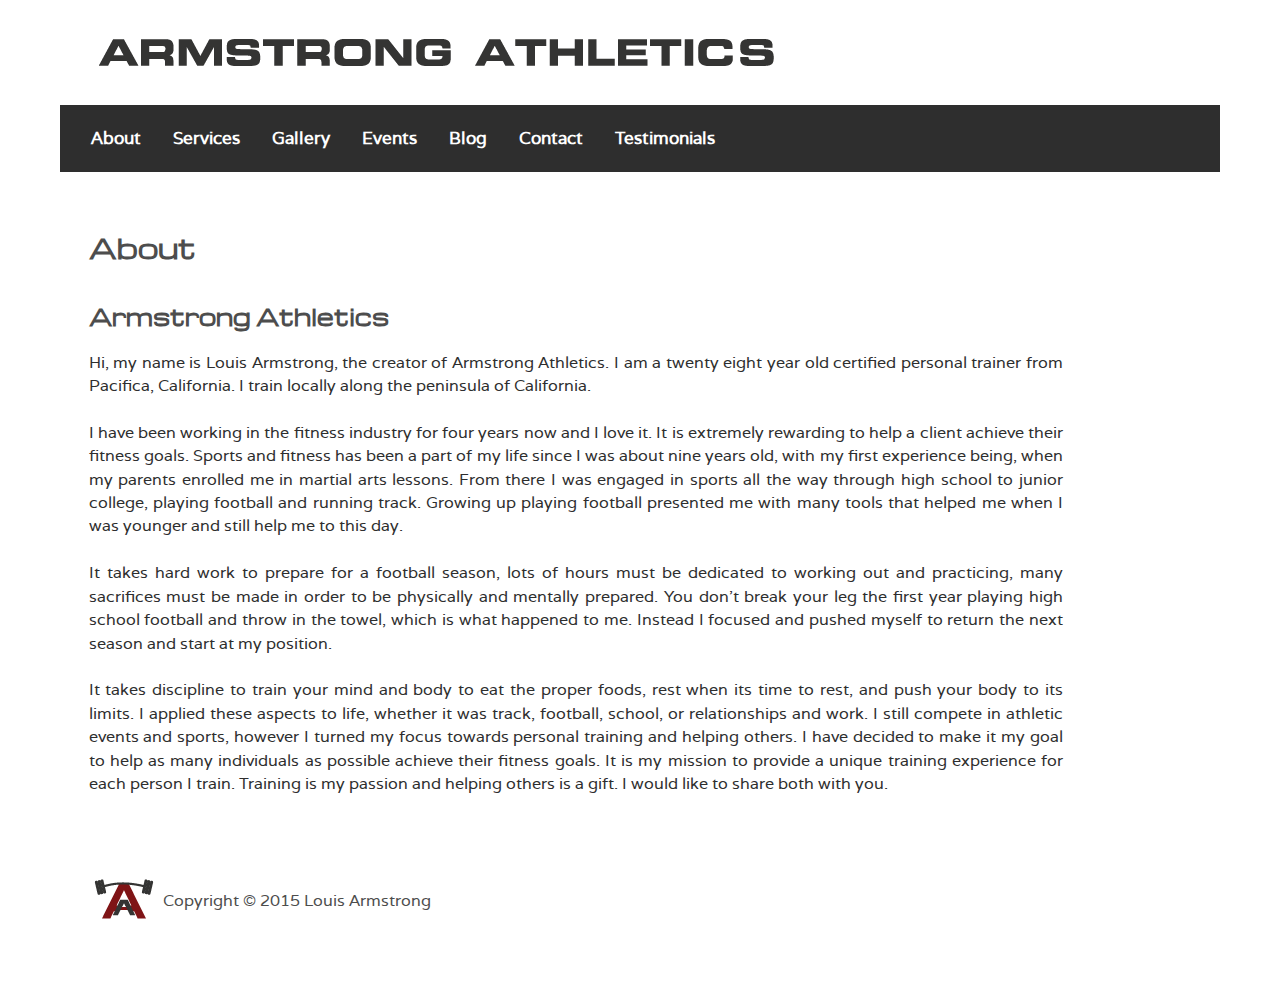
==== commit fbfbcbaa: "Site updated: 2015-05-19 02:35:42" ====
--- a/about/index.html
+++ b/about/index.html
@@ -149,9 +149,9 @@
     
     &copy; 2015 Louis Armstrong
     
-  </span>
-  
+  </span>  
 </p>
+<img id="picture-logo" alt="picture-logo" src="/img/Armstrong-Logo-Square-Aspect.png">
 
                 </footer>
 
--- a/css/style.css
+++ b/css/style.css
@@ -3145,4 +3145,4 @@
 .icon-renren:before {
     content: "\f18b";
 }
-body{background-color:transparent}a{text-decoration:none;color:#039;outline:none;font-family:"Michroma";}a:hover{color:#09c}h1,h2,h3,h4,h5,h6{font-family:"Michroma";text-shadow:0 1px 0 #fff}h1 a,h2 a,h3 a,h4 a,h5 a,h6 a,h1,h2,h3,h4,h5,h6{color:#4d4d4d}h1{font-size:200%}h2{font-size:170%}h3{font-size:160%}h4,.menu .nav a,.menu .nav .disabled{font-size:140%}h5{font-size:110%}ul,ol,dl,li{margin:0}ul{list-style-type:none}strong{display:block;margin-top:1.5em}img{display:block;max-width:100%}code,kbd,pre,samp{font-family:monospace,monospace;font-size:1em}#body-wrapper{margin:0}.cell{float:left}.left li,.right li{float:left}#main-content{float:left;margin-bottom:2em;}#main-content .cell.content-cell{margin:2% 2.2em;margin-top:2.8em;width:84%}#main-content ul{margin-left:2.5em;margin-bottom:9px}#main-content li{list-style-type:disc}#top-content{min-height:550px;}#top-content img{margin-bottom:3em}#top-of-page{visibility:hidden;position:absolute}p,.archives-tags{line-height:1em;color:#2e2e2e}p{line-height:1.5em;margin-bottom:1.5em}p,.archives-tags,li,a,span{font-family:"varela";font-size:120%}nav.col{background-color:#2b2b2b;float:right;}nav.col p,nav.col .archives-tags,nav.col li,nav.col a{display:inline-block;width:100%;font-size:105%}.col.r-content{background-color:#fff}.site-body.centered-content{display:inline-block;width:92%;padding:4%}#logo-area:hover a{color:#09c;text-decoration:underline}#logo-area .main-header-text{text-shadow:0 1px 0 #cacaca;font-size:200%;font-weight:700;}#logo-area .main-header-text a{color:#fff;display:inline-block}#main-logo{margin:auto;display:block;float:none;max-width:100%}#archive-link{float:right;margin:1em 0}.general{margin-top:1.8em;}.general a{font-size:107%}.general h1{margin-bottom:1.4em}.general h2,.general h3,.general h4,.general h5,.general h6{margin-bottom:.5em;margin-top:1.5em}#top-content h2,#top-content h3,#top-content h4,#top-content h5,#top-content h6{margin-bottom:1.5em;margin-top:.8em}#logo-area{padding:3em;max-width:100%;}#logo-area .cell{margin:0}ul.main-nav-ul{color:#fff;}ul.main-nav-ul li.nav-word{font-size:110%}.site-header{background-color:transparent;-webkit-box-shadow:none;box-shadow:none;}.site-header .nav a{color:#fff}#nav-wrapper{background-color:#2e2e2e}article.post{margin-bottom:4em;}article.post .post-content header.post-content-header{margin-bottom:1.4em;}article.post .post-content header.post-content-header h2.title{font-size:225%;font-family:"varela"}article.post .post-content time.post-content-time span{font-size:120%}article.post .post-content .post-content-entry{float:left;width:100%;}article.post .post-content .post-content-entry h1,article.post .post-content .post-content-entry h2,article.post .post-content .post-content-entry h3,article.post .post-content .post-content-entry h4,article.post .post-content .post-content-entry h5,article.post .post-content .post-content-entry h6{margin:1em 0}article.post .post-content .post-content-footer{margin-top:1em}#blog article.post{padding-bottom:3em;border-bottom:3px solid #5c5c5c}#pagination{margin-top:3em;text-align:center}#archive-page .year{text-align:right;margin:1em 0;float:right;font-size:200%}#archive-page .tag-mark{font-size:100%}#archive-page .title-and-tags h2{font-family:"Michroma"}#archive-page .title-and-tags .archives-tags{margin-top:1em}#archive-page .title-and-tags .tag-items a{font-size:100%}article.post{margin-bottom:4.5em}.post-content-entry{float:left;margin-top:0}.post-content-entry img{margin:2em;float:left;}.post-content-entry img .h1,.post-content-entry img .h2{margin-top:0}.post-content-entry img p,.post-content-entry img h3,.post-content-entry img h4,.post-content-entry img h5,.post-content-entry img h6{width:95%;margin-left:2.5%}.post-content-entry img .h-link{text-decoration:none;}.post-content-entry img .h-link:hover{text-decoration:underline}.widget.sidebar-item{margin:1em 0% 1em 15%;}.widget.sidebar-item a{word-wrap:break-word;width:100%;display:inline-block;color:#fff}.widget.sidebar-item .title.sidebar-title{color:#f5f5f5;text-shadow:none}#main-footer-text{text-align:center;display:inline-block;color:#4d4d4d;width:100%;margin:0;padding:1em 0;font-size:100%;}#main-footer-text a{text-decoration:underline}#footer-copyright{float:left}#footer-contact{float:right}body#relatively-static-index #banner-image{margin:2em}body#relatively-static-index #banner-top{background-color:#f05a5e;padding:2em}body#relatively-static-index #banner-header{margin-bottom:2em;}body#relatively-static-index #banner-header h2{color:#fff;text-shadow:0 1px 0 #4d4d4d}body#relatively-static-index #banner-description{padding:1em;}body#relatively-static-index #banner-description p{color:#fafafa}body#relatively-static-index #banner-description img{margin:2em 0}body#post .article-pagination .next{float:right}#top-content h2{margin-bottom:.8em}#contact-form{width:60%;padding:0% 2%;float:left}#contact-phone-email{width:33%;padding-left:3%;float:left}@media screen and (max-width:1000px){#body-wrapper{width:100%}#main-content .cell.content-cell{margin-left:8%;margin-right:8%}}@media screen and (max-width:768px){#main-logo{margin:3rem 10%;width:80%}}@media screen and (max-width:500px){.left-main-cell{margin:10% 0 10% 0%}}@media screen and (max-width:767px){body#relatively-static-index #banner-top{padding:3em}}@media screen and (max-width:767px){#blog article.post .post-content{padding-bottom:40px;}#blog article.post .post-content .post-content-header h2.title{font-size:180%}}@media screen and (max-width:880px){#contact-form,#contact-phone-email{clear:both;width:98%}}@media screen and (max-width:580px){#main-footer{margin-top:7em}}@media screen and (max-width:1150px){#main-content #main-footer-text span{clear:both;float:left;margin-bottom:1.5em}}+body{background-color:transparent}a{text-decoration:none;color:#039;outline:none;font-family:"Michroma";}a:hover{color:#09c}h1,h2,h3,h4,h5,h6{font-family:"Michroma";text-shadow:0 1px 0 #fff}h1 a,h2 a,h3 a,h4 a,h5 a,h6 a,h1,h2,h3,h4,h5,h6{color:#4d4d4d}h1{font-size:200%}h2{font-size:170%}h3{font-size:160%}h4,.menu .nav a,.menu .nav .disabled{font-size:140%}h5{font-size:110%}ul,ol,dl,li{margin:0}ul{list-style-type:none}strong{display:block;margin-top:1.5em}img{display:block;max-width:100%}code,kbd,pre,samp{font-family:monospace,monospace;font-size:1em}#body-wrapper{margin:0}.cell{float:left}.left li,.right li{float:left}#main-content{float:left;margin-bottom:2em;}#main-content .cell.content-cell{margin:2% 2.2em;margin-top:2.8em;width:84%}#main-content ul{margin-left:2.5em;margin-bottom:9px}#main-content li{list-style-type:disc}#top-content{min-height:550px;}#top-content img{margin-bottom:3em}#top-of-page{visibility:hidden;position:absolute}p,.archives-tags{line-height:1em;color:#2e2e2e}p{line-height:1.5em;margin-bottom:1.5em}p,.archives-tags,li,a,span{font-family:"varela";font-size:120%}nav.col{background-color:#2b2b2b;float:right;}nav.col p,nav.col .archives-tags,nav.col li,nav.col a{display:inline-block;width:100%;font-size:105%}.col.r-content{background-color:#fff}.site-body.centered-content{display:inline-block;width:92%;padding:4%}#logo-area:hover a{color:#09c;text-decoration:underline}#logo-area .main-header-text{text-shadow:0 1px 0 #cacaca;font-size:200%;font-weight:700;}#logo-area .main-header-text a{color:#fff;display:inline-block}#main-logo{margin:auto;display:block;float:none;max-width:100%}#archive-link{float:right;margin:1em 0}.general{margin-top:1.8em;}.general a{font-size:107%}.general h1{margin-bottom:1.4em}.general h2,.general h3,.general h4,.general h5,.general h6{margin-bottom:.5em;margin-top:1.5em}#top-content h2,#top-content h3,#top-content h4,#top-content h5,#top-content h6{margin-bottom:1.5em;margin-top:.8em}#logo-area{padding:3em;max-width:100%;}#logo-area .cell{margin:0}ul.main-nav-ul{color:#fff;}ul.main-nav-ul li.nav-word{font-size:110%}.site-header{background-color:transparent;-webkit-box-shadow:none;box-shadow:none;}.site-header .nav a{color:#fff}#nav-wrapper{background-color:#2e2e2e}article.post{margin-bottom:4em;}article.post .post-content header.post-content-header{margin-bottom:1.4em;}article.post .post-content header.post-content-header h2.title{font-size:225%;font-family:"varela"}article.post .post-content time.post-content-time span{font-size:120%}article.post .post-content .post-content-entry{float:left;width:100%;}article.post .post-content .post-content-entry h1,article.post .post-content .post-content-entry h2,article.post .post-content .post-content-entry h3,article.post .post-content .post-content-entry h4,article.post .post-content .post-content-entry h5,article.post .post-content .post-content-entry h6{margin:1em 0}article.post .post-content .post-content-footer{margin-top:1em}#blog article.post{padding-bottom:3em;border-bottom:3px solid #5c5c5c}#pagination{margin-top:3em;text-align:center}#archive-page .year{text-align:right;margin:1em 0;float:right;font-size:200%}#archive-page .tag-mark{font-size:100%}#archive-page .title-and-tags h2{font-family:"Michroma"}#archive-page .title-and-tags .archives-tags{margin-top:1em}#archive-page .title-and-tags .tag-items a{font-size:100%}article.post{margin-bottom:4.5em}.post-content-entry{float:left;margin-top:0}.post-content-entry img{margin:2em;float:left;}.post-content-entry img .h1,.post-content-entry img .h2{margin-top:0}.post-content-entry img p,.post-content-entry img h3,.post-content-entry img h4,.post-content-entry img h5,.post-content-entry img h6{width:95%;margin-left:2.5%}.post-content-entry img .h-link{text-decoration:none;}.post-content-entry img .h-link:hover{text-decoration:underline}.widget.sidebar-item{margin:1em 0% 1em 15%;}.widget.sidebar-item a{word-wrap:break-word;width:100%;display:inline-block;color:#fff}.widget.sidebar-item .title.sidebar-title{color:#f5f5f5;text-shadow:none}#main-footer-text{text-align:center;display:inline-block;color:#4d4d4d;margin:0;padding:1em 1em 0 0;font-size:100%;}#main-footer-text a{text-decoration:underline}#footer-copyright{float:left}#footer-contact{float:right}#picture-logo{position:relative;top:-1.1em}body#relatively-static-index #banner-image{margin:2em}body#relatively-static-index #banner-top{background-color:#f05a5e;padding:2em}body#relatively-static-index #banner-header{margin-bottom:2em;}body#relatively-static-index #banner-header h2{color:#fff;text-shadow:0 1px 0 #4d4d4d}body#relatively-static-index #banner-description{padding:1em;}body#relatively-static-index #banner-description p{color:#fafafa}body#relatively-static-index #banner-description img{margin:2em 0}body#post .article-pagination .next{float:right}#top-content h2{margin-bottom:.8em}#contact-form{width:60%;padding:0% 2%;float:left}#contact-phone-email{width:33%;padding-left:3%;float:left}@media screen and (max-width:1000px){#body-wrapper{width:100%}#main-content .cell.content-cell{margin-left:8%;margin-right:8%}}@media screen and (max-width:768px){#main-logo{margin:3rem 10%;width:80%}}@media screen and (max-width:500px){.left-main-cell{margin:10% 0 10% 0%}}@media screen and (max-width:767px){body#relatively-static-index #banner-top{padding:3em}}@media screen and (max-width:767px){#blog article.post .post-content{padding-bottom:40px;}#blog article.post .post-content .post-content-header h2.title{font-size:180%}}@media screen and (max-width:880px){#contact-form,#contact-phone-email{clear:both;width:98%}}@media screen and (max-width:580px){#main-footer{margin-top:7em}}@media screen and (max-width:1150px){#main-content #main-footer-text span{clear:both;margin-bottom:1.5em}}@media screen and (max-width:500px){#main-footer{text-align:center}#picture-logo{margin:0 auto;float:none}}